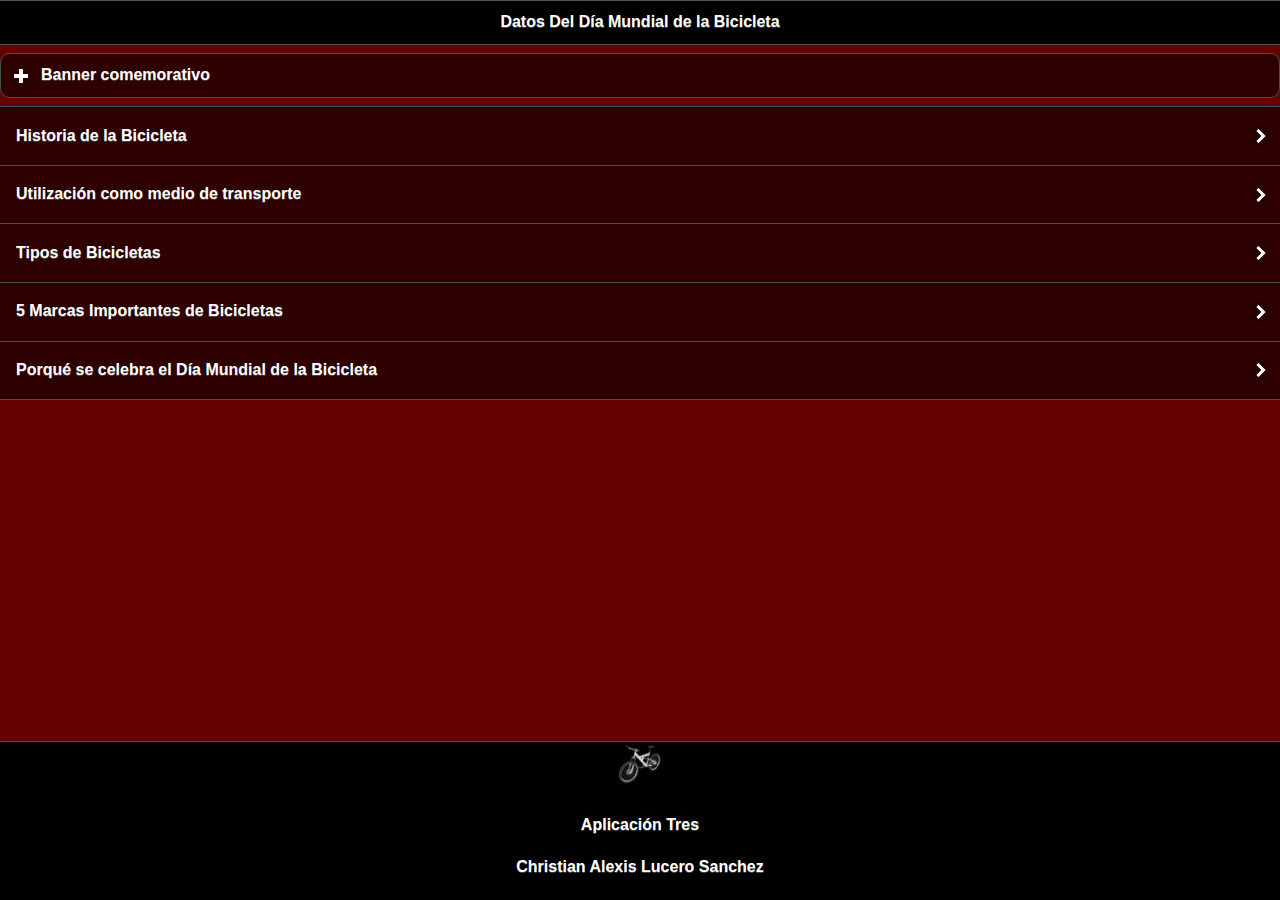
==== index.html @ 5d6866d0 "1subida" ====
<!DOCTYPE html>
<html>
 <head>
 
 <!-- Start WOWSlider.com HEAD section -->
<link rel="stylesheet" type="text/css" href="engine1/style.css" />
<script type="text/javascript" src="engine1/jquery.js"></script>
<!-- End WOWSlider.com HEAD section -->

  <meta http-equiv="Content-Type" content="text/html; charset=utf-8" />
  <title>Datos Del Día Mundial de la bicicleta</title>

  <!--grupo CSS-->
  <link rel="stylesheet" href="css/temaapp2.min.css"/>
  <link rel="stylesheet" href="css/jquery.mobile.icons-1.4.5.min.css"/>
  <link rel="stylesheet" href="css/jquery.mobile.structure-1.4.5.min.css"/>
 
  <!--grupo JavaScript-->
  <script src ="js/jquery-1.11.2.min.js"></script>
  <script src ="js/jquery.mobile-1.4.5.min.js"></script>
  <!--<script src ="js/acciones.js" type= "text/javascript"></script>-->
  <script src ="phonegap.js"></script><!--necesario*/-->


 <script type="text/javascript">
function MM_swapImgRestore() { //v3.0
  var i,x,a=document.MM_sr; for(i=0;a&&i<a.length&&(x=a[i])&&x.oSrc;i++) x.src=x.oSrc;
}
function MM_preloadImages() { //v3.0
  var d=document; if(d.images){ if(!d.MM_p) d.MM_p=new Array();
    var i,j=d.MM_p.length,a=MM_preloadImages.arguments; for(i=0; i<a.length; i++)
    if (a[i].indexOf("#")!=0){ d.MM_p[j]=new Image; d.MM_p[j++].src=a[i];}}
}

function MM_findObj(n, d) { //v4.01
  var p,i,x;  if(!d) d=document; if((p=n.indexOf("?"))>0&&parent.frames.length) {
    d=parent.frames[n.substring(p+1)].document; n=n.substring(0,p);}
  if(!(x=d[n])&&d.all) x=d.all[n]; for (i=0;!x&&i<d.forms.length;i++) x=d.forms[i][n];
  for(i=0;!x&&d.layers&&i<d.layers.length;i++) x=MM_findObj(n,d.layers[i].document);
  if(!x && d.getElementById) x=d.getElementById(n); return x;
}

function MM_swapImage() { //v3.0
  var i,j=0,x,a=MM_swapImage.arguments; document.MM_sr=new Array; for(i=0;i<(a.length-2);i+=3)
   if ((x=MM_findObj(a[i]))!=null){document.MM_sr[j++]=x; if(!x.oSrc) x.oSrc=x.src; x.src=a[i+2];}
}
 </script>
 </head>

<body onLoad="MM_preloadImages('imagenes/bici_2.png','imagenes/frase_bici.jpg')">

 <div data-role="page" id "Principal" data-theme="a">
  <div data-role="header" data-add-back-btn="true" data-back-btn-text="Regresar" data-back-btn-theme="b">
   <h1>Datos Del Día Mundial de la Bicicleta</h1>
  </div> 
  <div data-role="main" class="iu-content">
   <div data-role="collapsible" data-comtent-theme="false">
    <h1>Banner comemorativo</h1>
    <div>
     <p>Esta es mi imagen del dia mundial de la Bicicleta</p>
     <br> 
    </div>
    <div>
     <img src="imagenes/banner.png" width="50%" height="50%"> 
    </div>
   </div>
  </div>
  <div>
   <ul data-role="listview" data-theme="a" class="ui-listview ui-group-theme-a">
  <li class="ui-first-child ui-last-child">
  <a href="#Pagina1" class="ui-btn ui-btn-icon-right ui-icon-carat-r">
       <h2>Historia de la Bicicleta</h2>
      </a>
     </li>
      <li class="ui-first-child ui-last-child">
     <a href="#Pagina2" class="ui-btn ui-btn-icon-right ui-icon-carat-r">
       <h2>Utilización como medio de transporte</h2> 
      </a>      
     </li>
     <li class="ui-first-child ui-last-child">
      <a href="#Pagina3" class="ui-btn ui-btn-icon-right ui-icon-carat-r">
       <h2>Tipos de Bicicletas</h2>
      </a>      
     </li> 
     <li class="ui-first-child ui-last-child">
      <a href="#Pagina4" class="ui-btn ui-btn-icon-right ui-icon-carat-r">
       <h2> 5 Marcas Importantes de Bicicletas</h2>
      </a>      
     </li> 
     <li class="ui-first-child ui-last-child">
     <a href="#Pagina5" class="ui-btn ui-btn-icon-right ui-icon-carat-r">
       <h2>Porqué se celebra el Día Mundial de la Bicicleta</h2>
      </a>      
     </li>      
    </ul>
  </div>
  <div data-role="footer" align="center" data-theme="a" data-position="fixed">
   <div>
    <img src="imagenes/bicycle.png" width="46" height="46">
   </div>
   <div>
    <h4>Aplicación Tres</h4>
    <h4>Christian Alexis Lucero Sanchez</h4>
   </div>
  </div>
 </div>
<div data-role="page" id="Pagina1" data-add-back-btn="true" data-theme="a">
  <div data-role="header" data-add-back-btn="true" data-back-btn-text="Regresar" data-back-btn-theme="b">
   <h1>Historia de la Bicicleta</h1> 
  </div>
  <div data-role="content" align="center">
   <div>
    <h2>El barón alemán Karl von Drais vio que el invento se podía mejorar. En 1817 diseñó una versión del celifère, pero con una rueda delantera que podía girarse usando unas barras. Montarse en una bicicleta "draisienne" se convirtió en un deporte popular en muchas partes de Europa.Los lugareños que le veían dando vueltas a toda velocidad en su máquina se reían de él, especialmente cuando se chocó con una niña y encima le multaron por ello. Pero el invento de Macmillan fue la primera bicicleta de verdad impulsada por pedales.</h2>
   </div>
   <div align="center">
    <a href="#" onMouseOut="MM_swapImgRestore()" onMouseOver="MM_swapImage('image','','imagenes/frase_bici.jpg',1)"><img src="imagenes/bici_antigua.png" width="225" height="225" id="image"></a> </div>
  </div>
  <div data-role="footer" align="center" data-theme="a" data-position="fixed">
   <div>
    <img src="imagenes/bicycle.png" width="46" height="46">
   </div>
   <h4>Aplicación tres, CALS</h4>
  </div>
 </div>


 <div data-role="page" id="Pagina2" data-add-back-btn="true" data-theme="a">
  <div data-role="header" data-add-back-btn="true" data-back-btn-text="Regresar" data-back-btn-theme="b">
   <h1>Uso de medio de tranporte</h1> 
  </div>
  <div data-role="content" align="center">
   <div>
    <h2>En el mundo se fabrican más de 100 millones de bicicletas anualmente, tres veces más que el número de automóviles, y únicamente en los países desarrollados como, Canadá, Alemania y Holanda así como en China, son tomadas en cuenta como medio de transporte, dándoles la misma prioridad en la planeación y el desarrollo de la infraestructura vial que a autobuses y automóviles.Si las personas tuvieran la opción de usar la bicicleta con una infraestructura mínima que protegiera a los ciclistas del peligro de los vehículos, estamos seguros que se incrementaría su uso, no únicamente como una actividad recreativa, sino como un medio de transporte alternativo, eficiente, económico, rápido y no contaminante.</h2>
   </div>
   <div>
    <a href="#" onMouseOut="MM_swapImgRestore()" onMouseOver="MM_swapImage('Image11','','imagenes/bici_2.png',1)"><img src="imagenes/bici_1.png" width="255" height="198" id="Image11"></a> </div>
  </div>
  <div data-role="footer" align="center" data-theme="a" data-position="fixed">
   <div>
    <img src="imagenes/bicycle.png" width="46" height="46">
   </div>
   <h4>Aplicación Tres, CALS</h4>
  </div>
 </div>

 <div data-role="page" id="Pagina3" data-add-back-btn="true" data-theme="a">
  <div data-role="header" data-add-back-btn="true" data-back-btn-text="Regresar" data-back-btn-theme="b">
   <h1>Los tipos de Bicicletas</h1> 
  </div>
  <div data-role="content" align="center">
   <div>
    <h2>Los diferentes diseños de las bicicletas están basados en su funcionalidad: para que tipo de terreno, desarrollo de velocidad, menor peso o mayor fortaleza, etc. Vamos dar las características de los más usuales para ayudarte a elegir la bicicleta que mejor se adapte a tu persona y necesidades.</h2>
   </div>
   <div>
   <!-- Start WOWSlider.com BODY section -->
<div id="wowslider-container1">
<div class="ws_images"><ul>
		<li><img src="data1/images/bibi_moderna.png" alt="bibi_moderna" title="bibi_moderna" id="wows1_0"/></li>
		<li><img src="data1/images/bici_3.png" alt="bici_3" title="bici_3" id="wows1_1"/></li>
		<li><img src="data1/images/bicycle.png" alt="bicycle" title="bicycle" id="wows1_2"/></li>
		<li><img src="data1/images/animation.jpg" alt="animation" title="animation" id="wows1_3"/></li>
		<li><a href="http://wowslider.com"><img src="data1/images/bici_1870.jpg" alt="responsive slider" title="bici_1870" id="wows1_4"/></a></li>
		<li><img src="data1/images/bici_2.png" alt="bici_2" title="bici_2" id="wows1_5"/></li>
	</ul></div>
	<div class="ws_bullets"><div>
		<a href="#" title="bibi_moderna"><span><img src="data1/tooltips/bibi_moderna.png" alt="bibi_moderna"/>1</span></a>
		<a href="#" title="bici_3"><span><img src="data1/tooltips/bici_3.png" alt="bici_3"/>2</span></a>
		<a href="#" title="bicycle"><span><img src="data1/tooltips/bicycle.png" alt="bicycle"/>3</span></a>
		<a href="#" title="animation"><span><img src="data1/tooltips/animation.jpg" alt="animation"/>4</span></a>
		<a href="#" title="bici_1870"><span><img src="data1/tooltips/bici_1870.jpg" alt="bici_1870"/>5</span></a>
		<a href="#" title="bici_2"><span><img src="data1/tooltips/bici_2.png" alt="bici_2"/>6</span></a>
	</div></div><div class="ws_script" style="position:absolute;left:-99%"><a href="http://wowslider.net">http://wowslider.net/</a> by WOWSlider.com v8.7</div>
<div class="ws_shadow"></div>
</div>	
<script type="text/javascript" src="engine1/wowslider.js"></script>
<script type="text/javascript" src="engine1/script.js"></script>
<!-- End WOWSlider.com BODY section -->
   </div>
  </div>
  <div data-role="footer" align="center" data-theme="a" data-position="fixed">
   <div>
    <img src="imagenes/bicycle.png" width="46" height="46">
   </div>
   <h4>Aplicación Tres, CALS</h4>
  </div>
 </div>

 <div data-role="page" id="Pagina4" data-add-back-btn="true" data-theme="a">
  <div data-role="header" data-add-back-btn="true" data-back-btn-text="Regresar" data-back-btn-theme="b">
   <h1>Marcas Importantes de Bicicletas</h1> 
  </div>
  <div data-role="content" align="center">
   <div>
    <h2>1.-Specialized: Marca norteamericana considerada por muchos como a mejor del mundo (aunque sí se podría decir que es la más mediática). Además de patrocinar a algunos de los atletas más exitosos del mundo en todas las modalidades deportivas en que interviene una bici, hacen bicicletas para todo tipo de usos: carretera, triatlón y montaña tanto para competición como para usos un poco más recreativos.</h2>
   </div>
   <div>
    <img src="imagenes/1bici.jpg" width="275" height="183">
   </div>
   <div>
    <h2>
      2.-Trek: Esta mítica marca norteamericana de bicicletas lleva varios años siendo la máxima rival de Specialized, pues hacen máquinas muy avanzadas tecnológicamente y además patrocinan a muchos equipos de competición. También hacen bicicletas para todo tipo de usos: carretera, triatlón y montaña, y sus precios no son nada excesivos.
    </h2>
  </div>
  <div>
    <img src="imagenes/2bici.jpg" width="275" height="183">
  </div>
  <div>
     <h2>  3.-Merida: Esta empresa taiwanesa es uno de los principales fabricantes de bicicletas del mundo, pues no sólo hace sus propias bicicletas sino que además es uno de los que más cuadros elabora para terceros. Hacen bicicletas de gran calidad tanto de carretera como de triatlón, pero es quizás en su sección de bicis de montaña donde esta marca se gana su pretigio a nivel internacional.</h2>
   </div>
   <div>
    <img src="imagenes/3bici.jpg" width="275" height="183">
  </div>
<div>
  <h2> 4.-Scott: Una de las marcas más vanguardistas en todos los segmentos competitivos: montaña, carretera y triatlón. Es suiza y no sólo se dedica a la fabricación y venta de bicicletas, sino que tienen todo tipo de complementos y vestuario para los ciclistas (zapatillas, cascos, etc.) además de dedicarse a otros deportes. </h2>
</div>
<div>
  <img src="imagenes/4bici.jpg" width="276" height="183">
</div>
<div>
  <h2>5.-Giant: Es al igual que Merida una marca taiwanesa que a pesar de hacer productos propios, es también de los principales fabricantes de cuadros del mundo para terceros. Tienen bicicletas muy buenas y fiables y destacan tanto en carretera, como en triatlón y bicis de montaña. Tienen una presencia bastante considerable entre los equipos de élite de competición.</h2>
</div>
<div>
<img src="imagenes/5bici.jpg" width="276" height="183">
</div>
  </div>

  
  <div data-role="footer" align="center" data-theme="a" data-position="fixed">
   <div>
    <img src="imagenes/bicycle.png" width="46" height="46">
   </div>
   <h4>Aplicación Tres, CALS</h4>
  </div>
 </div>


 <div data-role="page" id="Pagina5" data-add-back-btn="true" data-theme="a">
  <div data-role="header" data-add-back-btn="true" data-back-btn-text="Regresar" data-back-btn-theme="b">
   <h1>¿Porqué se celebra el Día Mundial de la Bicicleta?</h1> 
  </div>
  <div data-role="content" align="center">
   <div>
    <h2>  Se celebra este día, porque el 19 de abril de 1943 el doctor Albert Hofmann, padre del LSD, ingirió a propósito 250 µg de LSD. Tras ingerir la sustancia, Hofmann sintió que le costaba hablar de forma inteligible y pidió a su asistente de laboratorio, que estaba al tanto del experimento, que le acompañase en su viaje a casa en bicicleta, pues, por las restricciones del período de guerra, no había automóviles disponibles.
Durante el viaje a casa, el estado de Hofmann se agravó, posteriormente escribiría en su diario que todo lo que había en su campo de visión ondulaba, distorsionado como una imagen en un espejo cóncavo. Aunque avanzaba velozmente, tuvo la sensación paradójica de que permanecía inmóvil. Cuando llegó a casa, llamó a un doctor y pidió a su vecina algo de leche, creyendo que le ayudaría a recuperarse.
  </h2>
   </div>
   <div>
    <a href="#" onMouseOut="MM_swapImgRestore()" onMouseOver="MM_swapImage('Image23','','imagenes/frase_bici.jpg',1)"><img src="imagenes/dia_bici.jpg" width="225" height="225" id="Image23"></a> </div>
  </div>
  <div data-role="footer" align="center" data-theme="a" data-position="fixed">
   <div>
    <img src="imagenes/bicycle.png" width="46" height="46">
   </div>
   <h4>Aplicación Tres, CALS</h4>
  </div>
 </div>

</body>
</html>
---- engine1/style.css ----
/*
 *	generated by WOW Slider 8.7
 *	template Strict
 */
@import url(https://fonts.googleapis.com/css?family=Roboto+Condensed&subset=latin,cyrillic,latin-ext);
#wowslider-container1 { 
	display: table;
	zoom: 1; 
	position: relative;
	width: 100%;
	max-width: 640px;
	max-height:360px;
	margin:0px auto 0px;
	z-index:90;
	text-align:left; /* reset align=center */
	font-size: 10px;
	text-shadow: none; /* fix some user styles */

	/* reset box-sizing (to boostrap friendly) */
	-webkit-box-sizing: content-box;
	-moz-box-sizing: content-box;
	box-sizing: content-box; 
}
* html #wowslider-container1{ width:640px }
#wowslider-container1 .ws_images ul{
	position:relative;
	width: 10000%; 
	height:100%;
	left:0;
	list-style:none;
	margin:0;
	padding:0;
	border-spacing:0;
	overflow: visible;
	/*table-layout:fixed;*/
}
#wowslider-container1 .ws_images ul li{
	position: relative;
	width:1%;
	height:100%;
	line-height:0; /*opera*/
	overflow: hidden;
	float:left;
	/*font-size:0;*/
	padding:0 0 0 0 !important;
	margin:0 0 0 0 !important;
}

#wowslider-container1 .ws_images{
	position: relative;
	left:0;
	top:0;
	height:100%;
	max-height:360px;
	max-width: 640px;
	vertical-align: top;
	border:none;
	overflow: hidden;
}
#wowslider-container1 .ws_images ul a{
	width:100%;
	height:100%;
	max-height:360px;
	display:block;
	color:transparent;
}
#wowslider-container1 img{
	max-width: none !important;
}
#wowslider-container1 .ws_images .ws_list img,
#wowslider-container1 .ws_images > div > img{
	width:100%;
	border:none 0;
	max-width: none;
	padding:0;
	margin:0;
}
#wowslider-container1 .ws_images > div > img {
	max-height:360px;
}

#wowslider-container1 .ws_images iframe {
	position: absolute;
	z-index: -1;
}

#wowslider-container1 .ws-title > div {
	display: inline-block !important;
}

#wowslider-container1 a{ 
	text-decoration: none; 
	outline: none; 
	border: none; 
}

#wowslider-container1  .ws_bullets { 
	float: left;
	position:absolute;
	z-index:70;
}
#wowslider-container1  .ws_bullets div{
	position:relative;
	float:left;
	font-size: 0px;
}
/* compatibility with Joomla styles */
#wowslider-container1  .ws_bullets a {
	line-height: 0;
}

#wowslider-container1  .ws_script{
	display:none;
}
#wowslider-container1 sound, 
#wowslider-container1 object{
	position:absolute;
}

/* prevent some of users reset styles */
#wowslider-container1 .ws_effect {
	position: static;
	width: 100%;
	height: 100%;
}

#wowslider-container1 .ws_photoItem {
	border: 2em solid #fff;
	margin-left: -2em;
	margin-top: -2em;
}
#wowslider-container1 .ws_cube_side {
	background: #A6A5A9;
}


#wowslider-container1.ws_gestures {
	cursor: -webkit-grab;
	cursor: -moz-grab;
	cursor: url("[data-uri]"), move;
}
#wowslider-container1.ws_gestures.ws_grabbing {
	cursor: -webkit-grabbing;
	cursor: -moz-grabbing;
	cursor: url("[data-uri]"), move;
}

/* hide controls when video start play */
#wowslider-container1.ws_video_playing .ws_bullets,
#wowslider-container1.ws_video_playing .ws_fullscreen,
#wowslider-container1.ws_video_playing .ws_next,
#wowslider-container1.ws_video_playing .ws_prev {
	display: none;
}


/* youtube/vimeo buttons */
#wowslider-container1 .ws_video_btn {
	position: absolute;
	display: none;
	cursor: pointer;
	top: 0;
	left: 0;
	width: 100%;
	height: 100%;
	z-index: 55;
}
#wowslider-container1 .ws_video_btn.ws_youtube,
#wowslider-container1 .ws_video_btn.ws_vimeo {
	display: block;
}
#wowslider-container1 .ws_video_btn div {
	position: absolute;
	background-image: url(./playvideo.png);
	background-size: 200%;
	top: 50%;
	left: 50%;
	width: 7em;
	height: 5em;
	margin-left: -3.5em;
	margin-top: -2.5em;
}
#wowslider-container1 .ws_video_btn.ws_youtube div {
	background-position: 0 0;
}
#wowslider-container1 .ws_video_btn.ws_youtube:hover div {
	background-position: 100% 0;
}
#wowslider-container1 .ws_video_btn.ws_vimeo div {
	background-position: 0 100%;
}
#wowslider-container1 .ws_video_btn.ws_vimeo:hover div {
	background-position: 100% 100%;
}

#wowslider-container1 .ws_playpause.ws_hide {
	display: none !important;
}
#wowslider-container1  .ws_bullets { 
	padding: 5px 0; 
}
#wowslider-container1 .ws_bullets a { 
	width: 25px;
	height: 25px;

	background-image: url(./bullet.png);
	float: left; 
	text-indent: -4000px; 
	position:relative;
	margin-left:0px;
	color:transparent;
	background-size: 100%;
}
#wowslider-container1 .ws_bullets a:hover, #wowslider-container1 .ws_bullets a.ws_selbull{
	background-position: 0 100%;
}
#wowslider-container1 a.ws_next, #wowslider-container1 a.ws_prev {
	position:absolute;
	top:50%;
	margin-top:-2.9em;
	z-index:60;
	width: 5.8em;	
	height: 5.8em;
	background-image: url(./arrows.png);
	background-size: 200%;
	opacity: 0.7;
}
#wowslider-container1 a.ws_next{
	background-position: 0 0; 
	right:0px;
}
#wowslider-container1 a.ws_prev {
	background-position: 100% 0;
	left:0px;
}
#wowslider-container1 a.ws_next:hover,
#wowslider-container1 a.ws_prev:hover{
	opacity: 0.9;
}

/*playpause*/
#wowslider-container1 .ws_playpause {
    width: 5.8em;
    height: 5.8em;
    position: absolute;
    top: 50%;
    left: 50%;
    margin-left: -2.9em;
    margin-top: -2.9em;
    z-index: 59;
	background-size: 100%;
	opacity: 0.7;
}

#wowslider-container1 .ws_pause {
    background-image: url(./pause.png);
}

#wowslider-container1 .ws_play {
    background-image: url(./play.png);
}

#wowslider-container1 .ws_pause,
#wowslider-container1 .ws_play,
#wowslider-container1 a.ws_next,
#wowslider-container1 a.ws_prev {
	-webkit-transition: opacity .3s ease;
	-moz-transition: opacity .3s ease;
	-ms-transition: opacity .3s ease;
	-o-transition: opacity .3s ease;
	transition: opacity .3s ease;
}

#wowslider-container1 .ws_pause:hover, #wowslider-container1 .ws_play:hover {
    opacity: 0.9;
}/* bottom right */
#wowslider-container1  .ws_bullets {
    bottom: 0px;
	left: 50%;
}
#wowslider-container1  .ws_bullets div{
	left:-50%;
}

#wowslider-container1 .ws-title{
	position:absolute;
	display:block;
	font: 2.6em 'Roboto Condensed', 'MS Sans Serif', Geneva, sans-serif;
	bottom: 1.6em;
	left: 0;
	margin-right:0.5em;
	color:#ffffff;	
	z-index: 50;
	line-height: 1em;
	text-transform: none;
}
#wowslider-container1 .ws-title div,#wowslider-container1 .ws-title span{
	display:inline-block;
	background-color: rgba(96,125,246,0.7);
	padding:0.4em;
	opacity:1;
}
#wowslider-container1 .ws-title div{
	display:block;
	margin-top:0.3em;
	font-size: 0.692em;
	line-height: 1.3em;
}#wowslider-container1 .ws_images > ul{
	animation: wsBasic 24s infinite;
	-moz-animation: wsBasic 24s infinite;
	-webkit-animation: wsBasic 24s infinite;
}
@keyframes wsBasic{0%{left:-0%} 8.33%{left:-0%} 16.67%{left:-100%} 25%{left:-100%} 33.33%{left:-200%} 41.67%{left:-200%} 50%{left:-300%} 58.33%{left:-300%} 66.67%{left:-400%} 75%{left:-400%} 83.33%{left:-500%} 91.67%{left:-500%} }
@-moz-keyframes wsBasic{0%{left:-0%} 8.33%{left:-0%} 16.67%{left:-100%} 25%{left:-100%} 33.33%{left:-200%} 41.67%{left:-200%} 50%{left:-300%} 58.33%{left:-300%} 66.67%{left:-400%} 75%{left:-400%} 83.33%{left:-500%} 91.67%{left:-500%} }
@-webkit-keyframes wsBasic{0%{left:-0%} 8.33%{left:-0%} 16.67%{left:-100%} 25%{left:-100%} 33.33%{left:-200%} 41.67%{left:-200%} 50%{left:-300%} 58.33%{left:-300%} 66.67%{left:-400%} 75%{left:-400%} 83.33%{left:-500%} 91.67%{left:-500%} }

#wowslider-container1 .ws_bullets  a img{
	text-indent:0;
	display:block;
	bottom:20px;
	left:-43px;
	visibility:hidden;
	position:absolute;
    border: 4px solid #FFFFFF;
	max-width:none;
}
#wowslider-container1 .ws_bullets a:hover img{
	visibility:visible;
}

#wowslider-container1 .ws_bulframe div div{
	height:48px;
	overflow:visible;
	position:relative;
}
#wowslider-container1 .ws_bulframe div {
	left:0;
	overflow:hidden;
	position:relative;
	width:85px;
	background-color:#FFFFFF;
}
#wowslider-container1  .ws_bullets .ws_bulframe{
	display:none;
	bottom:31px;
	margin-left: 3px;
	overflow:visible;
	position:absolute;
	cursor:pointer;
    border: 4px solid rgba(96,125,246,0.7);
}
#wowslider-container1 .ws_bulframe span{
	display:block;
	position:absolute;
	bottom:-11px;
	margin-left:-1px;
	left:43px;
	background:url(./triangle.png);
	width:13px;
	height:7px;
}#wowslider-container1 .ws_bulframe div div{
	height: auto;
}

@media all and (max-width:760px) {
	#wowslider-container1 .ws_fullscreen {
		display: block;
	}
}
@media all and (max-width:400px){
	#wowslider-container1 .ws_controls,
	#wowslider-container1 .ws_bullets,
	#wowslider-container1 .ws_thumbs{
		display: none
	}
}
---- css/temaapp2.min.css ----
/*!
* jQuery Mobile 1.4.5
* Git HEAD hash: 68e55e78b292634d3991c795f06f5e37a512decc <> Date: Fri Oct 31 2014 17:33:30 UTC
* http://jquerymobile.com
*
* Copyright 2010, 2014 jQuery Foundation, Inc. and othercontributors
* Released under the MIT license.
* http://jquery.org/license
*
*/


/* Globals */
/* Font
-----------------------------------------------------------------------------------------------------------*/
html {
	font-size: 100%;
}
body,
input,
select,
textarea,
button,
.ui-btn {
	font-size: 1em;
	line-height: 1.3;
	 font-family: sans-serif /*{global-font-family}*/;
}
legend,
.ui-input-text input,
.ui-input-search input {
	color: inherit;
	text-shadow: inherit;
}
/* Form labels (overrides font-weight bold in bars, and mini font-size) */
.ui-mobile label,
div.ui-controlgroup-label {
	font-weight: normal;
	font-size: 16px;
}
/* Separators
-----------------------------------------------------------------------------------------------------------*/
/* Field contain separator (< 28em) */
.ui-field-contain {
	border-bottom-color: #828282;
	border-bottom-color: rgba(0,0,0,.15);
	border-bottom-width: 1px;
	border-bottom-style: solid;
}
/* Table opt-in classes: strokes between each row, and alternating row stripes */
/* Classes table-stroke and table-stripe are deprecated in 1.4. */
.table-stroke thead th,
.table-stripe thead th,
.table-stripe tbody tr:last-child {
	border-bottom: 1px solid #d6d6d6; /* non-RGBA fallback */
	border-bottom: 1px solid rgba(0,0,0,.1);
}
.table-stroke tbody th,
.table-stroke tbody td {
	border-bottom: 1px solid #e6e6e6; /* non-RGBA fallback  */
	border-bottom: 1px solid rgba(0,0,0,.05);
}
.table-stripe.table-stroke tbody tr:last-child th,
.table-stripe.table-stroke tbody tr:last-child td {
	border-bottom: 0;
}
.table-stripe tbody tr:nth-child(odd) td,
.table-stripe tbody tr:nth-child(odd) th {
	background-color: #eeeeee; /* non-RGBA fallback  */
	background-color: rgba(0,0,0,.04);
}
/* Buttons
-----------------------------------------------------------------------------------------------------------*/
.ui-btn,
label.ui-btn {
	font-weight: bold;
	border-width: 1px;
	border-style: solid;
}
.ui-btn {
	text-decoration: none !important;
}
.ui-btn-active {
	cursor: pointer;
}
/* Corner rounding
-----------------------------------------------------------------------------------------------------------*/
/* Class ui-btn-corner-all deprecated in 1.4 */
.ui-corner-all {
	-webkit-border-radius: .6em /*{global-radii-blocks}*/;
	border-radius: .6em /*{global-radii-blocks}*/;
}
/* Buttons */
.ui-btn-corner-all,
.ui-btn.ui-corner-all,
/* Slider track */
.ui-slider-track.ui-corner-all,
/* Flipswitch */
.ui-flipswitch.ui-corner-all,
/* Count bubble */
.ui-li-count {
	-webkit-border-radius: .3125em /*{global-radii-buttons}*/;
	border-radius: .3125em /*{global-radii-buttons}*/;
}
/* Icon-only buttons */
.ui-btn-icon-notext.ui-btn-corner-all,
.ui-btn-icon-notext.ui-corner-all {
	-webkit-border-radius: 1em;
	border-radius: 1em;
}
/* Radius clip workaround for cleaning up corner trapping */
.ui-btn-corner-all,
.ui-corner-all {
	-webkit-background-clip: padding;
	background-clip: padding-box;
}
/* Popup arrow */
.ui-popup.ui-corner-all > .ui-popup-arrow-guide {
	left: .6em /*{global-radii-blocks}*/;
	right: .6em /*{global-radii-blocks}*/;
	top: .6em /*{global-radii-blocks}*/;
	bottom: .6em /*{global-radii-blocks}*/;
}
/* Shadow
-----------------------------------------------------------------------------------------------------------*/
.ui-shadow {
	-webkit-box-shadow: 0 1px 3px /*{global-box-shadow-size}*/ rgba(0,0,0,.2) /*{global-box-shadow-color}*/;
	-moz-box-shadow: 0 1px 3px /*{global-box-shadow-size}*/ rgba(0,0,0,.2) /*{global-box-shadow-color}*/;
	box-shadow: 0 1px 3px /*{global-box-shadow-size}*/ rgba(0,0,0,.2) /*{global-box-shadow-color}*/;
}
.ui-shadow-inset {
	-webkit-box-shadow: inset 0 1px 3px /*{global-box-shadow-size}*/ rgba(0,0,0,.2) /*{global-box-shadow-color}*/;
	-moz-box-shadow: inset 0 1px 3px /*{global-box-shadow-size}*/ rgba(0,0,0,.2) /*{global-box-shadow-color}*/;
	box-shadow: inset 0 1px 3px /*{global-box-shadow-size}*/ rgba(0,0,0,.2) /*{global-box-shadow-color}*/;
}
.ui-overlay-shadow {
	-webkit-box-shadow: 0 0 12px 		rgba(0,0,0,.6);
	-moz-box-shadow: 0 0 12px 			rgba(0,0,0,.6);
	box-shadow: 0 0 12px 				rgba(0,0,0,.6);
}
/* Icons
-----------------------------------------------------------------------------------------------------------*/
.ui-btn-icon-left:after,
.ui-btn-icon-right:after,
.ui-btn-icon-top:after,
.ui-btn-icon-bottom:after,
.ui-btn-icon-notext:after {
	background-color: #666666 /*{global-icon-color}*/;
	background-color: rgba(0,0,0,.15) /*{global-icon-disc}*/;
	background-position: center center;
	background-repeat: no-repeat;
	-webkit-border-radius: 1em;
	border-radius: 1em;
}
/* Alt icons */
.ui-alt-icon.ui-btn:after,
.ui-alt-icon .ui-btn:after,
html .ui-alt-icon.ui-checkbox-off:after,
html .ui-alt-icon.ui-radio-off:after,
html .ui-alt-icon .ui-checkbox-off:after,
html .ui-alt-icon .ui-radio-off:after {
	background-color: #666666 /*{global-icon-color}*/;
	background-color: rgba(0,0,0,.15) /*{global-icon-disc}*/;
}
/* No disc */
.ui-nodisc-icon.ui-btn:after,
.ui-nodisc-icon .ui-btn:after {
	background-color: transparent;
}
/* Icon shadow */
.ui-shadow-icon.ui-btn:after,
.ui-shadow-icon .ui-btn:after {
	-webkit-box-shadow: 0 1px 0 rgba(255,255,255,.3) /*{global-icon-shadow}*/;
	-moz-box-shadow: 0 1px 0 rgba(255,255,255,.3) /*{global-icon-shadow}*/;
	box-shadow: 0 1px 0 rgba(255,255,255,.3) /*{global-icon-shadow}*/;
}
/* Checkbox and radio */
.ui-btn.ui-checkbox-off:after,
.ui-btn.ui-checkbox-on:after,
.ui-btn.ui-radio-off:after,
.ui-btn.ui-radio-on:after {
	display: block;
	width: 18px;
	height: 18px;
	margin: -9px 2px 0 2px;
}
.ui-checkbox-off:after,
.ui-btn.ui-radio-off:after {
	filter: Alpha(Opacity=30);
	opacity: .3;
}
.ui-btn.ui-checkbox-off:after,
.ui-btn.ui-checkbox-on:after {
	-webkit-border-radius: .1875em;
	border-radius: .1875em;
}
.ui-btn.ui-checkbox-off:after {
	background-color: #666;
	background-color: rgba(0,0,0,.3);
}
.ui-radio .ui-btn.ui-radio-on:after {
	background-image: none;
	background-color: #fff;
	width: 8px;
	height: 8px;
	border-width: 5px;
	border-style: solid; 
}
.ui-alt-icon.ui-btn.ui-radio-on:after,
.ui-alt-icon .ui-btn.ui-radio-on:after {
	background-color: #000;
}
/* Loader */
.ui-icon-loading {
	background: url("images/ajax-loader.gif");
	background-size: 2.875em 2.875em;
}.ui-bar-a,.ui-page-theme-a .ui-bar-inherit,html .ui-bar-a .ui-bar-inherit,html .ui-body-a .ui-bar-inherit,html body .ui-group-theme-a .ui-bar-inherit{background-color:#000000 ;border-color:#545454 ;color:#ffffff ;text-shadow:0  1px  0  #444444 ;font-weight:bold;}.ui-bar-a{border-width:1px;border-style:solid;}.ui-overlay-a,.ui-page-theme-a,.ui-page-theme-a .ui-panel-wrapper{background-color:#650101 ;border-color:#650101 ;color:#ffffff ;text-shadow:0  1px  0  #444444 ;}.ui-body-a,.ui-page-theme-a .ui-body-inherit,html .ui-bar-a .ui-body-inherit,html .ui-body-a .ui-body-inherit,html body .ui-group-theme-a .ui-body-inherit,html .ui-panel-page-container-a{background-color:#000355 ;border-color:#540476 ;color:#ffffff ;text-shadow:0  1px  0  #444444 ;}.ui-body-a{border-width:1px;border-style:solid;}.ui-page-theme-a a,html .ui-bar-a a,html .ui-body-a a,html body .ui-group-theme-a a{color:#3388cc ;font-weight:bold;}.ui-page-theme-a a:visited,html .ui-bar-a a:visited,html .ui-body-a a:visited,html body .ui-group-theme-a a:visited{   color:#3388cc ;}.ui-page-theme-a a:hover,html .ui-bar-a a:hover,html .ui-body-a a:hover,html body .ui-group-theme-a a:hover{color:#005599 ;}.ui-page-theme-a a:active,html .ui-bar-a a:active,html .ui-body-a a:active,html body .ui-group-theme-a a:active{color:#005599 ;}.ui-page-theme-a .ui-btn,html .ui-bar-a .ui-btn,html .ui-body-a .ui-btn,html body .ui-group-theme-a .ui-btn,html head + body .ui-btn.ui-btn-a,.ui-page-theme-a .ui-btn:visited,html .ui-bar-a .ui-btn:visited,html .ui-body-a .ui-btn:visited,html body .ui-group-theme-a .ui-btn:visited,html head + body .ui-btn.ui-btn-a:visited{background-color:#2f0000 ;border-color:#415454 ;color:#ffffff ;text-shadow:0  1px  0  #444444 ;}.ui-page-theme-a .ui-btn:hover,html .ui-bar-a .ui-btn:hover,html .ui-body-a .ui-btn:hover,html body .ui-group-theme-a .ui-btn:hover,html head + body .ui-btn.ui-btn-a:hover{background-color:#364545 ;border-color:#4b6060 ;color:#ffffff ;text-shadow:0  1px  0  #444444 ;}.ui-page-theme-a .ui-btn:active,html .ui-bar-a .ui-btn:active,html .ui-body-a .ui-btn:active,html body .ui-group-theme-a .ui-btn:active,html head + body .ui-btn.ui-btn-a:active{background-color:#364545 ;border-color:#4b6060 ;color:#ffffff ;text-shadow:0  1px  0  #444444 ;}.ui-page-theme-a .ui-btn.ui-btn-active,html .ui-bar-a .ui-btn.ui-btn-active,html .ui-body-a .ui-btn.ui-btn-active,html body .ui-group-theme-a .ui-btn.ui-btn-active,html head + body .ui-btn.ui-btn-a.ui-btn-active,.ui-page-theme-a .ui-checkbox-on:after,html .ui-bar-a .ui-checkbox-on:after,html .ui-body-a .ui-checkbox-on:after,html body .ui-group-theme-a .ui-checkbox-on:after,.ui-btn.ui-checkbox-on.ui-btn-a:after,.ui-page-theme-a .ui-flipswitch-active,html .ui-bar-a .ui-flipswitch-active,html .ui-body-a .ui-flipswitch-active,html body .ui-group-theme-a .ui-flipswitch-active,html body .ui-flipswitch.ui-bar-a.ui-flipswitch-active,.ui-page-theme-a .ui-slider-track .ui-btn-active,html .ui-bar-a .ui-slider-track .ui-btn-active,html .ui-body-a .ui-slider-track .ui-btn-active,html body .ui-group-theme-a .ui-slider-track .ui-btn-active,html body div.ui-slider-track.ui-body-a .ui-btn-active{background-color:#3388cc ;border-color:#3388cc ;color:#ffffff ;text-shadow:0  1px  0  #005599 ;}.ui-page-theme-a .ui-radio-on:after,html .ui-bar-a .ui-radio-on:after,html .ui-body-a .ui-radio-on:after,html body .ui-group-theme-a .ui-radio-on:after,.ui-btn.ui-radio-on.ui-btn-a:after{border-color:#3388cc ;}.ui-page-theme-a .ui-btn:focus,html .ui-bar-a .ui-btn:focus,html .ui-body-a .ui-btn:focus,html body .ui-group-theme-a .ui-btn:focus,html head + body .ui-btn.ui-btn-a:focus,.ui-page-theme-a .ui-focus,html .ui-bar-a .ui-focus,html .ui-body-a .ui-focus,html body .ui-group-theme-a .ui-focus,html head + body .ui-btn-a.ui-focus,html head + body .ui-body-a.ui-focus{-webkit-box-shadow:0 0 12px #3388cc ;-moz-box-shadow:0 0 12px #3388cc ;box-shadow:0 0 12px #3388cc ;}.ui-bar-b,.ui-page-theme-b .ui-bar-inherit,html .ui-bar-b .ui-bar-inherit,html .ui-body-b .ui-bar-inherit,html body .ui-group-theme-b .ui-bar-inherit{background-color:#e9e9e9 ;border-color:#dddddd ;color:#333333 ;text-shadow:0  1px  0  #eeeeee ;font-weight:bold;}.ui-bar-b{border-width:1px;border-style:solid;}.ui-overlay-b,.ui-page-theme-b,.ui-page-theme-b .ui-panel-wrapper{background-color:#f9f9f9 ;border-color:#bbbbbb ;color:#333333 ;text-shadow:0  1px  0  #f3f3f3 ;}.ui-body-b,.ui-page-theme-b .ui-body-inherit,html .ui-bar-b .ui-body-inherit,html .ui-body-b .ui-body-inherit,html body .ui-group-theme-b .ui-body-inherit,html .ui-panel-page-container-b{background-color:#ffffff ;border-color:#dddddd ;color:#333333 ;text-shadow:0  1px  0  #f3f3f3 ;}.ui-body-b{border-width:1px;border-style:solid;}.ui-page-theme-b a,html .ui-bar-b a,html .ui-body-b a,html body .ui-group-theme-b a{color:#3388cc ;font-weight:bold;}.ui-page-theme-b a:visited,html .ui-bar-b a:visited,html .ui-body-b a:visited,html body .ui-group-theme-b a:visited{   color:#3388cc ;}.ui-page-theme-b a:hover,html .ui-bar-b a:hover,html .ui-body-b a:hover,html body .ui-group-theme-b a:hover{color:#005599 ;}.ui-page-theme-b a:active,html .ui-bar-b a:active,html .ui-body-b a:active,html body .ui-group-theme-b a:active{color:#005599 ;}.ui-page-theme-b .ui-btn,html .ui-bar-b .ui-btn,html .ui-body-b .ui-btn,html body .ui-group-theme-b .ui-btn,html head + body .ui-btn.ui-btn-b,.ui-page-theme-b .ui-btn:visited,html .ui-bar-b .ui-btn:visited,html .ui-body-b .ui-btn:visited,html body .ui-group-theme-b .ui-btn:visited,html head + body .ui-btn.ui-btn-b:visited{background-color:#f6f6f6 ;border-color:#dddddd ;color:#333333 ;text-shadow:0  1px  0  #f3f3f3 ;}.ui-page-theme-b .ui-btn:hover,html .ui-bar-b .ui-btn:hover,html .ui-body-b .ui-btn:hover,html body .ui-group-theme-b .ui-btn:hover,html head + body .ui-btn.ui-btn-b:hover{background-color:#ededed ;border-color:#dddddd ;color:#333333 ;text-shadow:0  1px  0  #f3f3f3 ;}.ui-page-theme-b .ui-btn:active,html .ui-bar-b .ui-btn:active,html .ui-body-b .ui-btn:active,html body .ui-group-theme-b .ui-btn:active,html head + body .ui-btn.ui-btn-b:active{background-color:#e8e8e8 ;border-color:#dddddd ;color:#333333 ;text-shadow:0  1px  0  #f3f3f3 ;}.ui-page-theme-b .ui-btn.ui-btn-active,html .ui-bar-b .ui-btn.ui-btn-active,html .ui-body-b .ui-btn.ui-btn-active,html body .ui-group-theme-b .ui-btn.ui-btn-active,html head + body .ui-btn.ui-btn-b.ui-btn-active,.ui-page-theme-b .ui-checkbox-on:after,html .ui-bar-b .ui-checkbox-on:after,html .ui-body-b .ui-checkbox-on:after,html body .ui-group-theme-b .ui-checkbox-on:after,.ui-btn.ui-checkbox-on.ui-btn-b:after,.ui-page-theme-b .ui-flipswitch-active,html .ui-bar-b .ui-flipswitch-active,html .ui-body-b .ui-flipswitch-active,html body .ui-group-theme-b .ui-flipswitch-active,html body .ui-flipswitch.ui-bar-b.ui-flipswitch-active,.ui-page-theme-b .ui-slider-track .ui-btn-active,html .ui-bar-b .ui-slider-track .ui-btn-active,html .ui-body-b .ui-slider-track .ui-btn-active,html body .ui-group-theme-b .ui-slider-track .ui-btn-active,html body div.ui-slider-track.ui-body-b .ui-btn-active{background-color:#3388cc ;border-color:#3388cc ;color:#ffffff ;text-shadow:0  1px  0  #005599 ;}.ui-page-theme-b .ui-radio-on:after,html .ui-bar-b .ui-radio-on:after,html .ui-body-b .ui-radio-on:after,html body .ui-group-theme-b .ui-radio-on:after,.ui-btn.ui-radio-on.ui-btn-b:after{border-color:#3388cc ;}.ui-page-theme-b .ui-btn:focus,html .ui-bar-b .ui-btn:focus,html .ui-body-b .ui-btn:focus,html body .ui-group-theme-b .ui-btn:focus,html head + body .ui-btn.ui-btn-b:focus,.ui-page-theme-b .ui-focus,html .ui-bar-b .ui-focus,html .ui-body-b .ui-focus,html body .ui-group-theme-b .ui-focus,html head + body .ui-btn-b.ui-focus,html head + body .ui-body-b.ui-focus{-webkit-box-shadow:0 0 12px #3388cc ;-moz-box-shadow:0 0 12px #3388cc ;box-shadow:0 0 12px #3388cc ;}.ui-bar-c,.ui-page-theme-c .ui-bar-inherit,html .ui-bar-c .ui-bar-inherit,html .ui-body-c .ui-bar-inherit,html body .ui-group-theme-c .ui-bar-inherit{background-color:#e9e9e9 ;border-color:#dddddd ;color:#333333 ;text-shadow:0  1px  0  #eeeeee ;font-weight:bold;}.ui-bar-c{border-width:1px;border-style:solid;}.ui-overlay-c,.ui-page-theme-c,.ui-page-theme-c .ui-panel-wrapper{background-color:#f9f9f9 ;border-color:#bbbbbb ;color:#333333 ;text-shadow:0  1px  0  #f3f3f3 ;}.ui-body-c,.ui-page-theme-c .ui-body-inherit,html .ui-bar-c .ui-body-inherit,html .ui-body-c .ui-body-inherit,html body .ui-group-theme-c .ui-body-inherit,html .ui-panel-page-container-c{background-color:#ffffff ;border-color:#dddddd ;color:#333333 ;text-shadow:0  1px  0  #f3f3f3 ;}.ui-body-c{border-width:1px;border-style:solid;}.ui-page-theme-c a,html .ui-bar-c a,html .ui-body-c a,html body .ui-group-theme-c a{color:#3388cc ;font-weight:bold;}.ui-page-theme-c a:visited,html .ui-bar-c a:visited,html .ui-body-c a:visited,html body .ui-group-theme-c a:visited{   color:#3388cc ;}.ui-page-theme-c a:hover,html .ui-bar-c a:hover,html .ui-body-c a:hover,html body .ui-group-theme-c a:hover{color:#005599 ;}.ui-page-theme-c a:active,html .ui-bar-c a:active,html .ui-body-c a:active,html body .ui-group-theme-c a:active{color:#005599 ;}.ui-page-theme-c .ui-btn,html .ui-bar-c .ui-btn,html .ui-body-c .ui-btn,html body .ui-group-theme-c .ui-btn,html head + body .ui-btn.ui-btn-c,.ui-page-theme-c .ui-btn:visited,html .ui-bar-c .ui-btn:visited,html .ui-body-c .ui-btn:visited,html body .ui-group-theme-c .ui-btn:visited,html head + body .ui-btn.ui-btn-c:visited{background-color:#f6f6f6 ;border-color:#dddddd ;color:#333333 ;text-shadow:0  1px  0  #f3f3f3 ;}.ui-page-theme-c .ui-btn:hover,html .ui-bar-c .ui-btn:hover,html .ui-body-c .ui-btn:hover,html body .ui-group-theme-c .ui-btn:hover,html head + body .ui-btn.ui-btn-c:hover{background-color:#ededed ;border-color:#dddddd ;color:#333333 ;text-shadow:0  1px  0  #f3f3f3 ;}.ui-page-theme-c .ui-btn:active,html .ui-bar-c .ui-btn:active,html .ui-body-c .ui-btn:active,html body .ui-group-theme-c .ui-btn:active,html head + body .ui-btn.ui-btn-c:active{background-color:#e8e8e8 ;border-color:#dddddd ;color:#333333 ;text-shadow:0  1px  0  #f3f3f3 ;}.ui-page-theme-c .ui-btn.ui-btn-active,html .ui-bar-c .ui-btn.ui-btn-active,html .ui-body-c .ui-btn.ui-btn-active,html body .ui-group-theme-c .ui-btn.ui-btn-active,html head + body .ui-btn.ui-btn-c.ui-btn-active,.ui-page-theme-c .ui-checkbox-on:after,html .ui-bar-c .ui-checkbox-on:after,html .ui-body-c .ui-checkbox-on:after,html body .ui-group-theme-c .ui-checkbox-on:after,.ui-btn.ui-checkbox-on.ui-btn-c:after,.ui-page-theme-c .ui-flipswitch-active,html .ui-bar-c .ui-flipswitch-active,html .ui-body-c .ui-flipswitch-active,html body .ui-group-theme-c .ui-flipswitch-active,html body .ui-flipswitch.ui-bar-c.ui-flipswitch-active,.ui-page-theme-c .ui-slider-track .ui-btn-active,html .ui-bar-c .ui-slider-track .ui-btn-active,html .ui-body-c .ui-slider-track .ui-btn-active,html body .ui-group-theme-c .ui-slider-track .ui-btn-active,html body div.ui-slider-track.ui-body-c .ui-btn-active{background-color:#3388cc ;border-color:#3388cc ;color:#ffffff ;text-shadow:0  1px  0  #005599 ;}.ui-page-theme-c .ui-radio-on:after,html .ui-bar-c .ui-radio-on:after,html .ui-body-c .ui-radio-on:after,html body .ui-group-theme-c .ui-radio-on:after,.ui-btn.ui-radio-on.ui-btn-c:after{border-color:#3388cc ;}.ui-page-theme-c .ui-btn:focus,html .ui-bar-c .ui-btn:focus,html .ui-body-c .ui-btn:focus,html body .ui-group-theme-c .ui-btn:focus,html head + body .ui-btn.ui-btn-c:focus,.ui-page-theme-c .ui-focus,html .ui-bar-c .ui-focus,html .ui-body-c .ui-focus,html body .ui-group-theme-c .ui-focus,html head + body .ui-btn-c.ui-focus,html head + body .ui-body-c.ui-focus{-webkit-box-shadow:0 0 12px #3388cc ;-moz-box-shadow:0 0 12px #3388cc ;box-shadow:0 0 12px #3388cc ;}.ui-disabled,.ui-state-disabled,button[disabled],.ui-select .ui-btn.ui-state-disabled{filter:Alpha(Opacity=30);opacity:.3;cursor:default !important;pointer-events:none;}.ui-btn:focus,.ui-btn.ui-focus{outline:0;}.ui-noboxshadow .ui-shadow,.ui-noboxshadow .ui-shadow-inset,.ui-noboxshadow .ui-overlay-shadow,.ui-noboxshadow .ui-shadow-icon.ui-btn:after,.ui-noboxshadow .ui-shadow-icon .ui-btn:after,.ui-noboxshadow .ui-focus,.ui-noboxshadow .ui-btn:focus,.ui-noboxshadow  input:focus,.ui-noboxshadow .ui-panel{-webkit-box-shadow:none !important;-moz-box-shadow:none !important;box-shadow:none !important;}.ui-noboxshadow .ui-btn:focus,.ui-noboxshadow .ui-focus{outline-width:1px;outline-style:auto;}
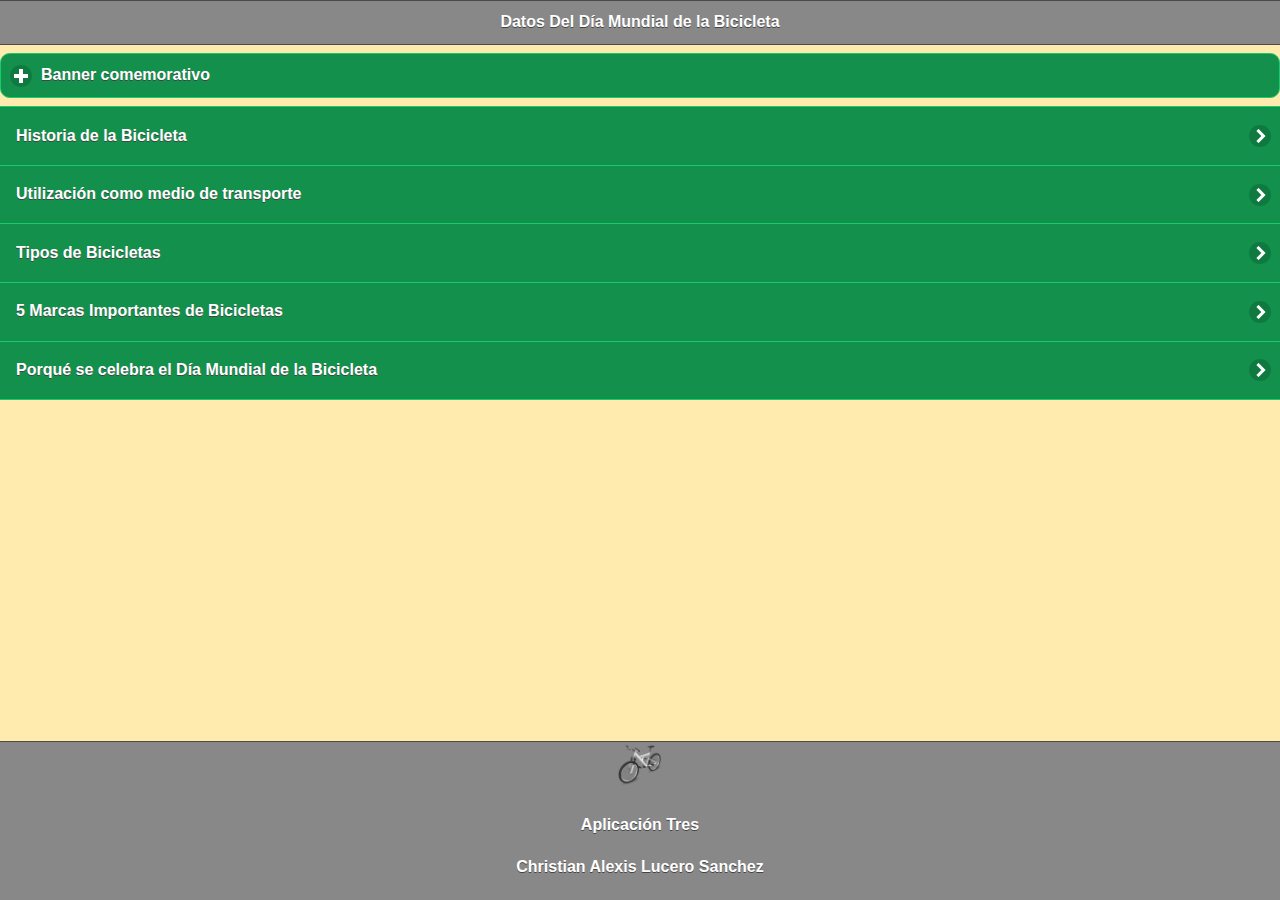
==== commit 94066fb6: "4subida" ====
--- a/index.html
+++ b/index.html
@@ -2,7 +2,7 @@
 <html>
  <head>
  
- <!-- Start WOWSlider.com HEAD section -->
+<!-- Start WOWSlider.com HEAD section -->
 <link rel="stylesheet" type="text/css" href="engine1/style.css" />
 <script type="text/javascript" src="engine1/jquery.js"></script>
 <!-- End WOWSlider.com HEAD section -->
@@ -11,7 +11,7 @@
   <title>Datos Del Día Mundial de la bicicleta</title>
 
   <!--grupo CSS-->
-  <link rel="stylesheet" href="css/temaapp2.min.css"/>
+  <link rel="stylesheet" href="css/temaapp3.min.css"/>
   <link rel="stylesheet" href="css/jquery.mobile.icons-1.4.5.min.css"/>
   <link rel="stylesheet" href="css/jquery.mobile.structure-1.4.5.min.css"/>
  
@@ -57,7 +57,7 @@
    <div data-role="collapsible" data-comtent-theme="false">
     <h1>Banner comemorativo</h1>
     <div>
-     <p>Esta es mi imagen del dia mundial de la Bicicleta</p>
+     <p>Esta es mi imagen del dia mundial de la Bicicleta:</p>
      <br> 
     </div>
     <div>
@@ -152,24 +152,28 @@
     <h2>Los diferentes diseños de las bicicletas están basados en su funcionalidad: para que tipo de terreno, desarrollo de velocidad, menor peso o mayor fortaleza, etc. Vamos dar las características de los más usuales para ayudarte a elegir la bicicleta que mejor se adapte a tu persona y necesidades.</h2>
    </div>
    <div>
-   <!-- Start WOWSlider.com BODY section -->
+  <!-- Start WOWSlider.com BODY section -->
 <div id="wowslider-container1">
 <div class="ws_images"><ul>
-		<li><img src="data1/images/bibi_moderna.png" alt="bibi_moderna" title="bibi_moderna" id="wows1_0"/></li>
-		<li><img src="data1/images/bici_3.png" alt="bici_3" title="bici_3" id="wows1_1"/></li>
-		<li><img src="data1/images/bicycle.png" alt="bicycle" title="bicycle" id="wows1_2"/></li>
-		<li><img src="data1/images/animation.jpg" alt="animation" title="animation" id="wows1_3"/></li>
-		<li><a href="http://wowslider.com"><img src="data1/images/bici_1870.jpg" alt="responsive slider" title="bici_1870" id="wows1_4"/></a></li>
-		<li><img src="data1/images/bici_2.png" alt="bici_2" title="bici_2" id="wows1_5"/></li>
+		<li><img src="data1/images/1bici.jpg" alt="1bici" title="1bici" id="wows1_0"/></li>
+		<li><img src="data1/images/2bici.jpg" alt="2bici" title="2bici" id="wows1_1"/></li>
+		<li><img src="data1/images/3bici.jpg" alt="3bici" title="3bici" id="wows1_2"/></li>
+		<li><img src="data1/images/4bici.jpg" alt="4bici" title="4bici" id="wows1_3"/></li>
+		<li><img src="data1/images/5bici.jpg" alt="5bici" title="5bici" id="wows1_4"/></li>
+		<li><img src="data1/images/bibi_moderna.png" alt="bibi_moderna" title="bibi_moderna" id="wows1_5"/></li>
+		<li><a href="http://wowslider.com"><img src="data1/images/bici_2.png" alt="jquery slider" title="bici_2" id="wows1_6"/></a></li>
+		<li><img src="data1/images/bici_3.png" alt="bici_3" title="bici_3" id="wows1_7"/></li>
 	</ul></div>
 	<div class="ws_bullets"><div>
-		<a href="#" title="bibi_moderna"><span><img src="data1/tooltips/bibi_moderna.png" alt="bibi_moderna"/>1</span></a>
-		<a href="#" title="bici_3"><span><img src="data1/tooltips/bici_3.png" alt="bici_3"/>2</span></a>
-		<a href="#" title="bicycle"><span><img src="data1/tooltips/bicycle.png" alt="bicycle"/>3</span></a>
-		<a href="#" title="animation"><span><img src="data1/tooltips/animation.jpg" alt="animation"/>4</span></a>
-		<a href="#" title="bici_1870"><span><img src="data1/tooltips/bici_1870.jpg" alt="bici_1870"/>5</span></a>
-		<a href="#" title="bici_2"><span><img src="data1/tooltips/bici_2.png" alt="bici_2"/>6</span></a>
-	</div></div><div class="ws_script" style="position:absolute;left:-99%"><a href="http://wowslider.net">http://wowslider.net/</a> by WOWSlider.com v8.7</div>
+		<a href="#" title="1bici"><span><img src="data1/tooltips/1bici.jpg" alt="1bici"/>1</span></a>
+		<a href="#" title="2bici"><span><img src="data1/tooltips/2bici.jpg" alt="2bici"/>2</span></a>
+		<a href="#" title="3bici"><span><img src="data1/tooltips/3bici.jpg" alt="3bici"/>3</span></a>
+		<a href="#" title="4bici"><span><img src="data1/tooltips/4bici.jpg" alt="4bici"/>4</span></a>
+		<a href="#" title="5bici"><span><img src="data1/tooltips/5bici.jpg" alt="5bici"/>5</span></a>
+		<a href="#" title="bibi_moderna"><span><img src="data1/tooltips/bibi_moderna.png" alt="bibi_moderna"/>6</span></a>
+		<a href="#" title="bici_2"><span><img src="data1/tooltips/bici_2.png" alt="bici_2"/>7</span></a>
+		<a href="#" title="bici_3"><span><img src="data1/tooltips/bici_3.png" alt="bici_3"/>8</span></a>
+	</div></div><div class="ws_script" style="position:absolute;left:-99%"><a href="http://wowslider.com/vi">slider</a> by WOWSlider.com v8.7</div>
 <div class="ws_shadow"></div>
 </div>	
 <script type="text/javascript" src="engine1/wowslider.js"></script>
@@ -194,7 +198,7 @@
     <h2>1.-Specialized: Marca norteamericana considerada por muchos como a mejor del mundo (aunque sí se podría decir que es la más mediática). Además de patrocinar a algunos de los atletas más exitosos del mundo en todas las modalidades deportivas en que interviene una bici, hacen bicicletas para todo tipo de usos: carretera, triatlón y montaña tanto para competición como para usos un poco más recreativos.</h2>
    </div>
    <div>
-    <img src="imagenes/1bici.jpg" width="275" height="183">
+    <img src="imagenes/1bici.jpg" width="50%" height="50%">
    </div>
    <div>
     <h2>
@@ -202,25 +206,25 @@
     </h2>
   </div>
   <div>
-    <img src="imagenes/2bici.jpg" width="275" height="183">
+    <img src="imagenes/2bici.jpg" width="50%" height="50%">>
   </div>
   <div>
      <h2>  3.-Merida: Esta empresa taiwanesa es uno de los principales fabricantes de bicicletas del mundo, pues no sólo hace sus propias bicicletas sino que además es uno de los que más cuadros elabora para terceros. Hacen bicicletas de gran calidad tanto de carretera como de triatlón, pero es quizás en su sección de bicis de montaña donde esta marca se gana su pretigio a nivel internacional.</h2>
    </div>
    <div>
-    <img src="imagenes/3bici.jpg" width="275" height="183">
+    <img src="imagenes/3bici.jpg" width="50%" height="50%">>
   </div>
 <div>
   <h2> 4.-Scott: Una de las marcas más vanguardistas en todos los segmentos competitivos: montaña, carretera y triatlón. Es suiza y no sólo se dedica a la fabricación y venta de bicicletas, sino que tienen todo tipo de complementos y vestuario para los ciclistas (zapatillas, cascos, etc.) además de dedicarse a otros deportes. </h2>
 </div>
 <div>
-  <img src="imagenes/4bici.jpg" width="276" height="183">
+  <img src="imagenes/4bici.jpg" width="50%" height="50%">>
 </div>
 <div>
   <h2>5.-Giant: Es al igual que Merida una marca taiwanesa que a pesar de hacer productos propios, es también de los principales fabricantes de cuadros del mundo para terceros. Tienen bicicletas muy buenas y fiables y destacan tanto en carretera, como en triatlón y bicis de montaña. Tienen una presencia bastante considerable entre los equipos de élite de competición.</h2>
 </div>
 <div>
-<img src="imagenes/5bici.jpg" width="276" height="183">
+<img src="imagenes/5bici.jpg" width="50%" height="50%">>
 </div>
   </div>
 
@@ -230,6 +234,9 @@
     <img src="imagenes/bicycle.png" width="46" height="46">
    </div>
    <h4>Aplicación Tres, CALS</h4>
+   <br>
+   <h2>Más Informacion consulta la pagina:</h2>
+   <a href="https://terrenodeportivo.com/mejores-bicicletas-de-montana-baratas/" target="_self"> CLICK AQUI</a>
   </div>
  </div>
 
--- a/engine1/style.css
+++ b/engine1/style.css
@@ -1,8 +1,21 @@
 /*
  *	generated by WOW Slider 8.7
- *	template Strict
+ *	template Convex
  */
-@import url(https://fonts.googleapis.com/css?family=Roboto+Condensed&subset=latin,cyrillic,latin-ext);
+@import url(https://fonts.googleapis.com/css?family=Gurajada&subset=latin,telugu);
+@font-face {
+  font-family: 'ws-ctrl-convex';
+  src: url('ws-ctrl-convex.eot');
+  src: url('ws-ctrl-convex.eot#iefix') format('embedded-opentype'),
+       url('ws-ctrl-convex.svg#ws-ctrl-convex') format('svg');
+  font-weight: normal;
+  font-style: normal;
+}
+@font-face {
+  font-family: 'ws-ctrl-convex';
+  src: url('[data-uri]') format('woff'),
+       url('[data-uri]') format('truetype');
+}
 #wowslider-container1 { 
 	display: table;
 	zoom: 1; 
@@ -196,132 +209,207 @@
 #wowslider-container1 .ws_playpause.ws_hide {
 	display: none !important;
 }
+/* bullets */
 #wowslider-container1  .ws_bullets { 
-	padding: 5px 0; 
+	padding: 0px; 
 }
 #wowslider-container1 .ws_bullets a { 
-	width: 25px;
-	height: 25px;
-
-	background-image: url(./bullet.png);
-	float: left; 
-	text-indent: -4000px; 
 	position:relative;
-	margin-left:0px;
-	color:transparent;
-	background-size: 100%;
-}
-#wowslider-container1 .ws_bullets a:hover, #wowslider-container1 .ws_bullets a.ws_selbull{
-	background-position: 0 100%;
-}
-#wowslider-container1 a.ws_next, #wowslider-container1 a.ws_prev {
-	position:absolute;
+	display: inline-block;
+	width: 0;
+	margin: 3px 5px;
+	padding: 8px;	
+
+	-webkit-perspective: 80px;
+	perspective: 80px;
+} 
+#wowslider-container1 .ws_bullets a > span {
+	position:absolute;
+	display: block;
+	top:0;
+	right: 0;
+	height:100%;
+	width:100%;
+	-webkit-transform-style: preserve-3d;
+	transform-style: preserve-3d;
+
+	-webkit-transition: -webkit-transform 0.5s ease;
+  	transition: -webkit-transform 0.5s ease, transform 0.5s ease;
+}
+
+#wowslider-container1 .ws_bullets a > span:before,
+#wowslider-container1 .ws_bullets a > span:after {
+	content: '';
+	display: block;
+	height:100%;
+	background: #54acd2;
+
+  	-webkit-transform: rotateX(-90deg) translateZ(-8px) translateY(8px);
+  	transform: rotateX(-90deg) translateZ(-8px) translateY(8px);
+}
+#wowslider-container1 .ws_bullets a > span:after {
+	position: absolute;
+	top: 0;
+	left: 0;
+	width: 100%;
+	height: 100%;
+  	background: #1A2223;
+  	-webkit-transform: rotateX(0deg);
+  	transform: rotateX(0deg);
+}
+
+#wowslider-container1 .ws_bullets a.ws_overbull > span,
+#wowslider-container1 .ws_bullets a.ws_selbull > span {
+    -webkit-transform: rotateX(-90deg) translateZ(8px) translateY(8px);
+    transform: rotateX(-90deg) translateZ(8px) translateY(8px);
+}
+
+
+
+
+/* play/pause, arrows */
+#wowslider-container1 a.ws_next,
+#wowslider-container1 a.ws_prev,
+#wowslider-container1 .ws_playpause {
+	position:absolute;
+	font: 2em "ws-ctrl-convex";
+	width: 2.5em;
+	height: 2.5em;
 	top:50%;
-	margin-top:-2.9em;
-	z-index:60;
-	width: 5.8em;	
-	height: 5.8em;
-	background-image: url(./arrows.png);
-	background-size: 200%;
-	opacity: 0.7;
-}
-#wowslider-container1 a.ws_next{
-	background-position: 0 0; 
-	right:0px;
+	
+	margin-top: -1.25em;
+	color: #ffffff;
+	z-index: 100;
+
+	-webkit-perspective: 20em;
+	perspective: 20em;
+}
+#wowslider-container1 a.ws_next {
+	right: 0;
 }
 #wowslider-container1 a.ws_prev {
-	background-position: 100% 0;
-	left:0px;
-}
-#wowslider-container1 a.ws_next:hover,
-#wowslider-container1 a.ws_prev:hover{
-	opacity: 0.9;
-}
-
-/*playpause*/
+	left: 0;
+}
 #wowslider-container1 .ws_playpause {
-    width: 5.8em;
-    height: 5.8em;
-    position: absolute;
-    top: 50%;
-    left: 50%;
-    margin-left: -2.9em;
-    margin-top: -2.9em;
-    z-index: 59;
-	background-size: 100%;
-	opacity: 0.7;
-}
-
-#wowslider-container1 .ws_pause {
-    background-image: url(./pause.png);
-}
-
-#wowslider-container1 .ws_play {
-    background-image: url(./play.png);
-}
-
-#wowslider-container1 .ws_pause,
-#wowslider-container1 .ws_play,
-#wowslider-container1 a.ws_next,
-#wowslider-container1 a.ws_prev {
-	-webkit-transition: opacity .3s ease;
-	-moz-transition: opacity .3s ease;
-	-ms-transition: opacity .3s ease;
-	-o-transition: opacity .3s ease;
-	transition: opacity .3s ease;
-}
-
-#wowslider-container1 .ws_pause:hover, #wowslider-container1 .ws_play:hover {
-    opacity: 0.9;
-}/* bottom right */
+	left:50%;
+	margin-left:-1.25em;
+}
+
+#wowslider-container1 a.ws_next > span,
+#wowslider-container1 a.ws_prev > span,
+#wowslider-container1 .ws_playpause > span,
+#wowslider-container1 .ws_bullets a > span {
+	display: block;
+	-webkit-transform-style: preserve-3d;
+	transform-style: preserve-3d;
+
+	-webkit-transition: -webkit-transform 0.5s ease;
+  	transition: -webkit-transform 0.5s ease, transform 0.5s ease;
+}
+
+
+#wowslider-container1 a.ws_next > span:before,
+#wowslider-container1 a.ws_prev > span:before,
+#wowslider-container1 .ws_playpause > span:before,
+#wowslider-container1 a.ws_next > span:after,
+#wowslider-container1 a.ws_prev > span:after,
+#wowslider-container1 .ws_playpause > span:after {
+	display: block;
+	text-align: center;
+	line-height: 2.5em;
+	height:100%;
+	background: #54acd2;
+	color: #1A2223;
+
+  	-webkit-transform: rotateX(-90deg) translateZ(-1.25em) translateY(1.25em);
+  	transform: rotateX(-90deg) translateZ(-1.25em) translateY(1.25em);
+}
+#wowslider-container1 .ws_play > span:before,
+#wowslider-container1 .ws_play > span:after{
+	content:"\e800";
+}
+#wowslider-container1 .ws_pause > span:before,
+#wowslider-container1 .ws_pause > span:after{
+	content:"\e801";
+}
+#wowslider-container1 a.ws_next > span:before,
+#wowslider-container1 a.ws_next > span:after {
+	content:'\e803';
+}
+#wowslider-container1 a.ws_prev > span:before,
+#wowslider-container1 a.ws_prev > span:after {
+	content:'\e802';
+}
+
+#wowslider-container1 a.ws_next > span:after,
+#wowslider-container1 a.ws_prev > span:after,
+#wowslider-container1 .ws_playpause > span:after {
+	position: absolute;
+	top: 0;
+	left: 0;
+	width: 100%;
+	height: 100%;
+  	-webkit-transform: rotateX(0deg);
+  	transform: rotateX(0deg);
+  	background: #1A2223;
+	color: #54acd2;
+}
+
+#wowslider-container1 a.ws_next:hover > span,
+#wowslider-container1 a.ws_prev:hover > span,
+#wowslider-container1 .ws_playpause:hover > span {
+    -webkit-transform: rotateX(-90deg) translateZ(1.25em) translateY(1.25em);
+    transform: rotateX(-90deg) translateZ(1.25em) translateY(1.25em);
+}/* bottom center */
 #wowslider-container1  .ws_bullets {
-    bottom: 0px;
-	left: 50%;
+	bottom:1.5em;
+	left:50%;
 }
 #wowslider-container1  .ws_bullets div{
 	left:-50%;
-}
-
-#wowslider-container1 .ws-title{
-	position:absolute;
-	display:block;
-	font: 2.6em 'Roboto Condensed', 'MS Sans Serif', Geneva, sans-serif;
-	bottom: 1.6em;
-	left: 0;
-	margin-right:0.5em;
-	color:#ffffff;	
+}#wowslider-container1 .ws-title{
+	font: 1.3em 'Gurajada', serif;
+	position: absolute;
+	left: 2em;
+	margin-right:10em;
 	z-index: 50;
-	line-height: 1em;
-	text-transform: none;
+
+	color:#fff;
+	padding: 1em;
+	bottom: 30px;
+	top: auto;
+	opacity: 1;
 }
 #wowslider-container1 .ws-title div,#wowslider-container1 .ws-title span{
 	display:inline-block;
-	background-color: rgba(96,125,246,0.7);
-	padding:0.4em;
-	opacity:1;
+	padding: 0.1em 0.6em;
+	background-color: #1A2223;
+	color: #54acd2;
 }
 #wowslider-container1 .ws-title div{
 	display:block;
-	margin-top:0.3em;
-	font-size: 0.692em;
-	line-height: 1.3em;
+	margin-top:0.5em;
+	font-size: 1.3em;
+}
+#wowslider-container1 .ws-title span{
+	text-transform: uppercase;	
+	font-size: 2em;
 }#wowslider-container1 .ws_images > ul{
-	animation: wsBasic 24s infinite;
-	-moz-animation: wsBasic 24s infinite;
-	-webkit-animation: wsBasic 24s infinite;
-}
-@keyframes wsBasic{0%{left:-0%} 8.33%{left:-0%} 16.67%{left:-100%} 25%{left:-100%} 33.33%{left:-200%} 41.67%{left:-200%} 50%{left:-300%} 58.33%{left:-300%} 66.67%{left:-400%} 75%{left:-400%} 83.33%{left:-500%} 91.67%{left:-500%} }
-@-moz-keyframes wsBasic{0%{left:-0%} 8.33%{left:-0%} 16.67%{left:-100%} 25%{left:-100%} 33.33%{left:-200%} 41.67%{left:-200%} 50%{left:-300%} 58.33%{left:-300%} 66.67%{left:-400%} 75%{left:-400%} 83.33%{left:-500%} 91.67%{left:-500%} }
-@-webkit-keyframes wsBasic{0%{left:-0%} 8.33%{left:-0%} 16.67%{left:-100%} 25%{left:-100%} 33.33%{left:-200%} 41.67%{left:-200%} 50%{left:-300%} 58.33%{left:-300%} 66.67%{left:-400%} 75%{left:-400%} 83.33%{left:-500%} 91.67%{left:-500%} }
+	animation: wsBasic 32s infinite;
+	-moz-animation: wsBasic 32s infinite;
+	-webkit-animation: wsBasic 32s infinite;
+}
+@keyframes wsBasic{0%{left:-0%} 6.25%{left:-0%} 12.5%{left:-100%} 18.75%{left:-100%} 25%{left:-200%} 31.25%{left:-200%} 37.5%{left:-300%} 43.75%{left:-300%} 50%{left:-400%} 56.25%{left:-400%} 62.5%{left:-500%} 68.75%{left:-500%} 75%{left:-600%} 81.25%{left:-600%} 87.5%{left:-700%} 93.75%{left:-700%} }
+@-moz-keyframes wsBasic{0%{left:-0%} 6.25%{left:-0%} 12.5%{left:-100%} 18.75%{left:-100%} 25%{left:-200%} 31.25%{left:-200%} 37.5%{left:-300%} 43.75%{left:-300%} 50%{left:-400%} 56.25%{left:-400%} 62.5%{left:-500%} 68.75%{left:-500%} 75%{left:-600%} 81.25%{left:-600%} 87.5%{left:-700%} 93.75%{left:-700%} }
+@-webkit-keyframes wsBasic{0%{left:-0%} 6.25%{left:-0%} 12.5%{left:-100%} 18.75%{left:-100%} 25%{left:-200%} 31.25%{left:-200%} 37.5%{left:-300%} 43.75%{left:-300%} 50%{left:-400%} 56.25%{left:-400%} 62.5%{left:-500%} 68.75%{left:-500%} 75%{left:-600%} 81.25%{left:-600%} 87.5%{left:-700%} 93.75%{left:-700%} }
 
 #wowslider-container1 .ws_bullets  a img{
+	position:absolute;
+	display:block;
 	text-indent:0;
-	display:block;
-	bottom:20px;
+	bottom:15px;
 	left:-43px;
 	visibility:hidden;
-	position:absolute;
-    border: 4px solid #FFFFFF;
 	max-width:none;
 }
 #wowslider-container1 .ws_bullets a:hover img{
@@ -338,26 +426,19 @@
 	overflow:hidden;
 	position:relative;
 	width:85px;
-	background-color:#FFFFFF;
 }
 #wowslider-container1  .ws_bullets .ws_bulframe{
+	position:absolute;
 	display:none;
-	bottom:31px;
-	margin-left: 3px;
-	overflow:visible;
-	position:absolute;
+	bottom:25px;
+	margin-left:8px;
 	cursor:pointer;
-    border: 4px solid rgba(96,125,246,0.7);
-}
-#wowslider-container1 .ws_bulframe span{
-	display:block;
-	position:absolute;
-	bottom:-11px;
-	margin-left:-1px;
-	left:43px;
-	background:url(./triangle.png);
-	width:13px;
-	height:7px;
+
+	/* fixed bulframe hidding in Chrome */
+	-webkit-transform: translateZ(0);
+	-ms-transform: translateZ(0);
+	-o-transform: translateZ(0);
+	transform: translateZ(0);
 }#wowslider-container1 .ws_bulframe div div{
 	height: auto;
 }
--- a/css/temaapp3.min.css
+++ b/css/temaapp3.min.css
@@ -0,0 +1,217 @@
+/*!
+* jQuery Mobile 1.4.5
+* Git HEAD hash: 68e55e78b292634d3991c795f06f5e37a512decc <> Date: Fri Oct 31 2014 17:33:30 UTC
+* http://jquerymobile.com
+*
+* Copyright 2010, 2014 jQuery Foundation, Inc. and othercontributors
+* Released under the MIT license.
+* http://jquery.org/license
+*
+*/
+
+
+/* Globals */
+/* Font
+-----------------------------------------------------------------------------------------------------------*/
+html {
+	font-size: 100%;
+}
+body,
+input,
+select,
+textarea,
+button,
+.ui-btn {
+	font-size: 1em;
+	line-height: 1.3;
+	 font-family: sans-serif /*{global-font-family}*/;
+}
+legend,
+.ui-input-text input,
+.ui-input-search input {
+	color: inherit;
+	text-shadow: inherit;
+}
+/* Form labels (overrides font-weight bold in bars, and mini font-size) */
+.ui-mobile label,
+div.ui-controlgroup-label {
+	font-weight: normal;
+	font-size: 16px;
+}
+/* Separators
+-----------------------------------------------------------------------------------------------------------*/
+/* Field contain separator (< 28em) */
+.ui-field-contain {
+	border-bottom-color: #828282;
+	border-bottom-color: rgba(0,0,0,.15);
+	border-bottom-width: 1px;
+	border-bottom-style: solid;
+}
+/* Table opt-in classes: strokes between each row, and alternating row stripes */
+/* Classes table-stroke and table-stripe are deprecated in 1.4. */
+.table-stroke thead th,
+.table-stripe thead th,
+.table-stripe tbody tr:last-child {
+	border-bottom: 1px solid #d6d6d6; /* non-RGBA fallback */
+	border-bottom: 1px solid rgba(0,0,0,.1);
+}
+.table-stroke tbody th,
+.table-stroke tbody td {
+	border-bottom: 1px solid #e6e6e6; /* non-RGBA fallback  */
+	border-bottom: 1px solid rgba(0,0,0,.05);
+}
+.table-stripe.table-stroke tbody tr:last-child th,
+.table-stripe.table-stroke tbody tr:last-child td {
+	border-bottom: 0;
+}
+.table-stripe tbody tr:nth-child(odd) td,
+.table-stripe tbody tr:nth-child(odd) th {
+	background-color: #eeeeee; /* non-RGBA fallback  */
+	background-color: rgba(0,0,0,.04);
+}
+/* Buttons
+-----------------------------------------------------------------------------------------------------------*/
+.ui-btn,
+label.ui-btn {
+	font-weight: bold;
+	border-width: 1px;
+	border-style: solid;
+}
+.ui-btn {
+	text-decoration: none !important;
+}
+.ui-btn-active {
+	cursor: pointer;
+}
+/* Corner rounding
+-----------------------------------------------------------------------------------------------------------*/
+/* Class ui-btn-corner-all deprecated in 1.4 */
+.ui-corner-all {
+	-webkit-border-radius: .6em /*{global-radii-blocks}*/;
+	border-radius: .6em /*{global-radii-blocks}*/;
+}
+/* Buttons */
+.ui-btn-corner-all,
+.ui-btn.ui-corner-all,
+/* Slider track */
+.ui-slider-track.ui-corner-all,
+/* Flipswitch */
+.ui-flipswitch.ui-corner-all,
+/* Count bubble */
+.ui-li-count {
+	-webkit-border-radius: .3125em /*{global-radii-buttons}*/;
+	border-radius: .3125em /*{global-radii-buttons}*/;
+}
+/* Icon-only buttons */
+.ui-btn-icon-notext.ui-btn-corner-all,
+.ui-btn-icon-notext.ui-corner-all {
+	-webkit-border-radius: 1em;
+	border-radius: 1em;
+}
+/* Radius clip workaround for cleaning up corner trapping */
+.ui-btn-corner-all,
+.ui-corner-all {
+	-webkit-background-clip: padding;
+	background-clip: padding-box;
+}
+/* Popup arrow */
+.ui-popup.ui-corner-all > .ui-popup-arrow-guide {
+	left: .6em /*{global-radii-blocks}*/;
+	right: .6em /*{global-radii-blocks}*/;
+	top: .6em /*{global-radii-blocks}*/;
+	bottom: .6em /*{global-radii-blocks}*/;
+}
+/* Shadow
+-----------------------------------------------------------------------------------------------------------*/
+.ui-shadow {
+	-webkit-box-shadow: 0 1px 3px /*{global-box-shadow-size}*/ rgba(0,0,0,.2) /*{global-box-shadow-color}*/;
+	-moz-box-shadow: 0 1px 3px /*{global-box-shadow-size}*/ rgba(0,0,0,.2) /*{global-box-shadow-color}*/;
+	box-shadow: 0 1px 3px /*{global-box-shadow-size}*/ rgba(0,0,0,.2) /*{global-box-shadow-color}*/;
+}
+.ui-shadow-inset {
+	-webkit-box-shadow: inset 0 1px 3px /*{global-box-shadow-size}*/ rgba(0,0,0,.2) /*{global-box-shadow-color}*/;
+	-moz-box-shadow: inset 0 1px 3px /*{global-box-shadow-size}*/ rgba(0,0,0,.2) /*{global-box-shadow-color}*/;
+	box-shadow: inset 0 1px 3px /*{global-box-shadow-size}*/ rgba(0,0,0,.2) /*{global-box-shadow-color}*/;
+}
+.ui-overlay-shadow {
+	-webkit-box-shadow: 0 0 12px 		rgba(0,0,0,.6);
+	-moz-box-shadow: 0 0 12px 			rgba(0,0,0,.6);
+	box-shadow: 0 0 12px 				rgba(0,0,0,.6);
+}
+/* Icons
+-----------------------------------------------------------------------------------------------------------*/
+.ui-btn-icon-left:after,
+.ui-btn-icon-right:after,
+.ui-btn-icon-top:after,
+.ui-btn-icon-bottom:after,
+.ui-btn-icon-notext:after {
+	background-color: #666666 /*{global-icon-color}*/;
+	background-color: rgba(0,0,0,.15) /*{global-icon-disc}*/;
+	background-position: center center;
+	background-repeat: no-repeat;
+	-webkit-border-radius: 1em;
+	border-radius: 1em;
+}
+/* Alt icons */
+.ui-alt-icon.ui-btn:after,
+.ui-alt-icon .ui-btn:after,
+html .ui-alt-icon.ui-checkbox-off:after,
+html .ui-alt-icon.ui-radio-off:after,
+html .ui-alt-icon .ui-checkbox-off:after,
+html .ui-alt-icon .ui-radio-off:after {
+	background-color: #666666 /*{global-icon-color}*/;
+	background-color: rgba(0,0,0,.15) /*{global-icon-disc}*/;
+}
+/* No disc */
+.ui-nodisc-icon.ui-btn:after,
+.ui-nodisc-icon .ui-btn:after {
+	background-color: transparent;
+}
+/* Icon shadow */
+.ui-shadow-icon.ui-btn:after,
+.ui-shadow-icon .ui-btn:after {
+	-webkit-box-shadow: 0 1px 0 rgba(255,255,255,.3) /*{global-icon-shadow}*/;
+	-moz-box-shadow: 0 1px 0 rgba(255,255,255,.3) /*{global-icon-shadow}*/;
+	box-shadow: 0 1px 0 rgba(255,255,255,.3) /*{global-icon-shadow}*/;
+}
+/* Checkbox and radio */
+.ui-btn.ui-checkbox-off:after,
+.ui-btn.ui-checkbox-on:after,
+.ui-btn.ui-radio-off:after,
+.ui-btn.ui-radio-on:after {
+	display: block;
+	width: 18px;
+	height: 18px;
+	margin: -9px 2px 0 2px;
+}
+.ui-checkbox-off:after,
+.ui-btn.ui-radio-off:after {
+	filter: Alpha(Opacity=30);
+	opacity: .3;
+}
+.ui-btn.ui-checkbox-off:after,
+.ui-btn.ui-checkbox-on:after {
+	-webkit-border-radius: .1875em;
+	border-radius: .1875em;
+}
+.ui-btn.ui-checkbox-off:after {
+	background-color: #666;
+	background-color: rgba(0,0,0,.3);
+}
+.ui-radio .ui-btn.ui-radio-on:after {
+	background-image: none;
+	background-color: #fff;
+	width: 8px;
+	height: 8px;
+	border-width: 5px;
+	border-style: solid; 
+}
+.ui-alt-icon.ui-btn.ui-radio-on:after,
+.ui-alt-icon .ui-btn.ui-radio-on:after {
+	background-color: #000;
+}
+/* Loader */
+.ui-icon-loading {
+	background: url("images/ajax-loader.gif");
+	background-size: 2.875em 2.875em;
+}.ui-bar-a,.ui-page-theme-a .ui-bar-inherit,html .ui-bar-a .ui-bar-inherit,html .ui-body-a .ui-bar-inherit,html body .ui-group-theme-a .ui-bar-inherit{background-color:#888888 ;border-color:#4a4a4a ;color:#ffffff ;text-shadow:0  1px  0  #444444 ;font-weight:bold;}.ui-bar-a{border-width:1px;border-style:solid;}.ui-overlay-a,.ui-page-theme-a,.ui-page-theme-a .ui-panel-wrapper{background-color:#ffebad ;border-color:#ffebad ;color:#000000 ;text-shadow:0  1px  0  #eeeeee ;}.ui-body-a,.ui-page-theme-a .ui-body-inherit,html .ui-bar-a .ui-body-inherit,html .ui-body-a .ui-body-inherit,html body .ui-group-theme-a .ui-body-inherit,html .ui-panel-page-container-a{background-color:#8fd7f7 ;border-color:#4e7687 ;color:#000000 ;text-shadow:0  1px  0  #eeeeee ;}.ui-body-a{border-width:1px;border-style:solid;}.ui-page-theme-a a,html .ui-bar-a a,html .ui-body-a a,html body .ui-group-theme-a a{color:#3388cc ;font-weight:bold;}.ui-page-theme-a a:visited,html .ui-bar-a a:visited,html .ui-body-a a:visited,html body .ui-group-theme-a a:visited{   color:#3388cc ;}.ui-page-theme-a a:hover,html .ui-bar-a a:hover,html .ui-body-a a:hover,html body .ui-group-theme-a a:hover{color:#005599 ;}.ui-page-theme-a a:active,html .ui-bar-a a:active,html .ui-body-a a:active,html body .ui-group-theme-a a:active{color:#005599 ;}.ui-page-theme-a .ui-btn,html .ui-bar-a .ui-btn,html .ui-body-a .ui-btn,html body .ui-group-theme-a .ui-btn,html head + body .ui-btn.ui-btn-a,.ui-page-theme-a .ui-btn:visited,html .ui-bar-a .ui-btn:visited,html .ui-body-a .ui-btn:visited,html body .ui-group-theme-a .ui-btn:visited,html head + body .ui-btn.ui-btn-a:visited{background-color:#12904c ;border-color:#19c96a ;color:#ffffff ;text-shadow:0  1px  0  #444444 ;}.ui-page-theme-a .ui-btn:hover,html .ui-bar-a .ui-btn:hover,html .ui-body-a .ui-btn:hover,html body .ui-group-theme-a .ui-btn:hover,html head + body .ui-btn.ui-btn-a:hover{background-color:#14a557 ;border-color:#1ce679 ;color:#ffffff ;text-shadow:0  1px  0  #444444 ;}.ui-page-theme-a .ui-btn:active,html .ui-bar-a .ui-btn:active,html .ui-body-a .ui-btn:active,html body .ui-group-theme-a .ui-btn:active,html head + body .ui-btn.ui-btn-a:active{background-color:#14a557 ;border-color:#0b5a2f ;color:#ffffff ;text-shadow:0  1px  0  #444444 ;}.ui-page-theme-a .ui-btn.ui-btn-active,html .ui-bar-a .ui-btn.ui-btn-active,html .ui-body-a .ui-btn.ui-btn-active,html body .ui-group-theme-a .ui-btn.ui-btn-active,html head + body .ui-btn.ui-btn-a.ui-btn-active,.ui-page-theme-a .ui-checkbox-on:after,html .ui-bar-a .ui-checkbox-on:after,html .ui-body-a .ui-checkbox-on:after,html body .ui-group-theme-a .ui-checkbox-on:after,.ui-btn.ui-checkbox-on.ui-btn-a:after,.ui-page-theme-a .ui-flipswitch-active,html .ui-bar-a .ui-flipswitch-active,html .ui-body-a .ui-flipswitch-active,html body .ui-group-theme-a .ui-flipswitch-active,html body .ui-flipswitch.ui-bar-a.ui-flipswitch-active,.ui-page-theme-a .ui-slider-track .ui-btn-active,html .ui-bar-a .ui-slider-track .ui-btn-active,html .ui-body-a .ui-slider-track .ui-btn-active,html body .ui-group-theme-a .ui-slider-track .ui-btn-active,html body div.ui-slider-track.ui-body-a .ui-btn-active{background-color:#3388cc ;border-color:#3388cc ;color:#ffffff ;text-shadow:0  1px  0  #005599 ;}.ui-page-theme-a .ui-radio-on:after,html .ui-bar-a .ui-radio-on:after,html .ui-body-a .ui-radio-on:after,html body .ui-group-theme-a .ui-radio-on:after,.ui-btn.ui-radio-on.ui-btn-a:after{border-color:#3388cc ;}.ui-page-theme-a .ui-btn:focus,html .ui-bar-a .ui-btn:focus,html .ui-body-a .ui-btn:focus,html body .ui-group-theme-a .ui-btn:focus,html head + body .ui-btn.ui-btn-a:focus,.ui-page-theme-a .ui-focus,html .ui-bar-a .ui-focus,html .ui-body-a .ui-focus,html body .ui-group-theme-a .ui-focus,html head + body .ui-btn-a.ui-focus,html head + body .ui-body-a.ui-focus{-webkit-box-shadow:0 0 12px #3388cc ;-moz-box-shadow:0 0 12px #3388cc ;box-shadow:0 0 12px #3388cc ;}.ui-bar-b,.ui-page-theme-b .ui-bar-inherit,html .ui-bar-b .ui-bar-inherit,html .ui-body-b .ui-bar-inherit,html body .ui-group-theme-b .ui-bar-inherit{background-color:#e9e9e9 ;border-color:#dddddd ;color:#333333 ;text-shadow:0  1px  0  #eeeeee ;font-weight:bold;}.ui-bar-b{border-width:1px;border-style:solid;}.ui-overlay-b,.ui-page-theme-b,.ui-page-theme-b .ui-panel-wrapper{background-color:#f9f9f9 ;border-color:#bbbbbb ;color:#333333 ;text-shadow:0  1px  0  #f3f3f3 ;}.ui-body-b,.ui-page-theme-b .ui-body-inherit,html .ui-bar-b .ui-body-inherit,html .ui-body-b .ui-body-inherit,html body .ui-group-theme-b .ui-body-inherit,html .ui-panel-page-container-b{background-color:#ffffff ;border-color:#dddddd ;color:#333333 ;text-shadow:0  1px  0  #f3f3f3 ;}.ui-body-b{border-width:1px;border-style:solid;}.ui-page-theme-b a,html .ui-bar-b a,html .ui-body-b a,html body .ui-group-theme-b a{color:#3388cc ;font-weight:bold;}.ui-page-theme-b a:visited,html .ui-bar-b a:visited,html .ui-body-b a:visited,html body .ui-group-theme-b a:visited{   color:#3388cc ;}.ui-page-theme-b a:hover,html .ui-bar-b a:hover,html .ui-body-b a:hover,html body .ui-group-theme-b a:hover{color:#005599 ;}.ui-page-theme-b a:active,html .ui-bar-b a:active,html .ui-body-b a:active,html body .ui-group-theme-b a:active{color:#005599 ;}.ui-page-theme-b .ui-btn,html .ui-bar-b .ui-btn,html .ui-body-b .ui-btn,html body .ui-group-theme-b .ui-btn,html head + body .ui-btn.ui-btn-b,.ui-page-theme-b .ui-btn:visited,html .ui-bar-b .ui-btn:visited,html .ui-body-b .ui-btn:visited,html body .ui-group-theme-b .ui-btn:visited,html head + body .ui-btn.ui-btn-b:visited{background-color:#f6f6f6 ;border-color:#dddddd ;color:#333333 ;text-shadow:0  1px  0  #f3f3f3 ;}.ui-page-theme-b .ui-btn:hover,html .ui-bar-b .ui-btn:hover,html .ui-body-b .ui-btn:hover,html body .ui-group-theme-b .ui-btn:hover,html head + body .ui-btn.ui-btn-b:hover{background-color:#ededed ;border-color:#dddddd ;color:#333333 ;text-shadow:0  1px  0  #f3f3f3 ;}.ui-page-theme-b .ui-btn:active,html .ui-bar-b .ui-btn:active,html .ui-body-b .ui-btn:active,html body .ui-group-theme-b .ui-btn:active,html head + body .ui-btn.ui-btn-b:active{background-color:#e8e8e8 ;border-color:#dddddd ;color:#333333 ;text-shadow:0  1px  0  #f3f3f3 ;}.ui-page-theme-b .ui-btn.ui-btn-active,html .ui-bar-b .ui-btn.ui-btn-active,html .ui-body-b .ui-btn.ui-btn-active,html body .ui-group-theme-b .ui-btn.ui-btn-active,html head + body .ui-btn.ui-btn-b.ui-btn-active,.ui-page-theme-b .ui-checkbox-on:after,html .ui-bar-b .ui-checkbox-on:after,html .ui-body-b .ui-checkbox-on:after,html body .ui-group-theme-b .ui-checkbox-on:after,.ui-btn.ui-checkbox-on.ui-btn-b:after,.ui-page-theme-b .ui-flipswitch-active,html .ui-bar-b .ui-flipswitch-active,html .ui-body-b .ui-flipswitch-active,html body .ui-group-theme-b .ui-flipswitch-active,html body .ui-flipswitch.ui-bar-b.ui-flipswitch-active,.ui-page-theme-b .ui-slider-track .ui-btn-active,html .ui-bar-b .ui-slider-track .ui-btn-active,html .ui-body-b .ui-slider-track .ui-btn-active,html body .ui-group-theme-b .ui-slider-track .ui-btn-active,html body div.ui-slider-track.ui-body-b .ui-btn-active{background-color:#3388cc ;border-color:#3388cc ;color:#ffffff ;text-shadow:0  1px  0  #005599 ;}.ui-page-theme-b .ui-radio-on:after,html .ui-bar-b .ui-radio-on:after,html .ui-body-b .ui-radio-on:after,html body .ui-group-theme-b .ui-radio-on:after,.ui-btn.ui-radio-on.ui-btn-b:after{border-color:#3388cc ;}.ui-page-theme-b .ui-btn:focus,html .ui-bar-b .ui-btn:focus,html .ui-body-b .ui-btn:focus,html body .ui-group-theme-b .ui-btn:focus,html head + body .ui-btn.ui-btn-b:focus,.ui-page-theme-b .ui-focus,html .ui-bar-b .ui-focus,html .ui-body-b .ui-focus,html body .ui-group-theme-b .ui-focus,html head + body .ui-btn-b.ui-focus,html head + body .ui-body-b.ui-focus{-webkit-box-shadow:0 0 12px #3388cc ;-moz-box-shadow:0 0 12px #3388cc ;box-shadow:0 0 12px #3388cc ;}.ui-bar-c,.ui-page-theme-c .ui-bar-inherit,html .ui-bar-c .ui-bar-inherit,html .ui-body-c .ui-bar-inherit,html body .ui-group-theme-c .ui-bar-inherit{background-color:#e9e9e9 ;border-color:#dddddd ;color:#333333 ;text-shadow:0  1px  0  #eeeeee ;font-weight:bold;}.ui-bar-c{border-width:1px;border-style:solid;}.ui-overlay-c,.ui-page-theme-c,.ui-page-theme-c .ui-panel-wrapper{background-color:#f9f9f9 ;border-color:#bbbbbb ;color:#333333 ;text-shadow:0  1px  0  #f3f3f3 ;}.ui-body-c,.ui-page-theme-c .ui-body-inherit,html .ui-bar-c .ui-body-inherit,html .ui-body-c .ui-body-inherit,html body .ui-group-theme-c .ui-body-inherit,html .ui-panel-page-container-c{background-color:#ffffff ;border-color:#dddddd ;color:#333333 ;text-shadow:0  1px  0  #f3f3f3 ;}.ui-body-c{border-width:1px;border-style:solid;}.ui-page-theme-c a,html .ui-bar-c a,html .ui-body-c a,html body .ui-group-theme-c a{color:#3388cc ;font-weight:bold;}.ui-page-theme-c a:visited,html .ui-bar-c a:visited,html .ui-body-c a:visited,html body .ui-group-theme-c a:visited{   color:#3388cc ;}.ui-page-theme-c a:hover,html .ui-bar-c a:hover,html .ui-body-c a:hover,html body .ui-group-theme-c a:hover{color:#005599 ;}.ui-page-theme-c a:active,html .ui-bar-c a:active,html .ui-body-c a:active,html body .ui-group-theme-c a:active{color:#005599 ;}.ui-page-theme-c .ui-btn,html .ui-bar-c .ui-btn,html .ui-body-c .ui-btn,html body .ui-group-theme-c .ui-btn,html head + body .ui-btn.ui-btn-c,.ui-page-theme-c .ui-btn:visited,html .ui-bar-c .ui-btn:visited,html .ui-body-c .ui-btn:visited,html body .ui-group-theme-c .ui-btn:visited,html head + body .ui-btn.ui-btn-c:visited{background-color:#f6f6f6 ;border-color:#dddddd ;color:#333333 ;text-shadow:0  1px  0  #f3f3f3 ;}.ui-page-theme-c .ui-btn:hover,html .ui-bar-c .ui-btn:hover,html .ui-body-c .ui-btn:hover,html body .ui-group-theme-c .ui-btn:hover,html head + body .ui-btn.ui-btn-c:hover{background-color:#ededed ;border-color:#dddddd ;color:#333333 ;text-shadow:0  1px  0  #f3f3f3 ;}.ui-page-theme-c .ui-btn:active,html .ui-bar-c .ui-btn:active,html .ui-body-c .ui-btn:active,html body .ui-group-theme-c .ui-btn:active,html head + body .ui-btn.ui-btn-c:active{background-color:#e8e8e8 ;border-color:#dddddd ;color:#333333 ;text-shadow:0  1px  0  #f3f3f3 ;}.ui-page-theme-c .ui-btn.ui-btn-active,html .ui-bar-c .ui-btn.ui-btn-active,html .ui-body-c .ui-btn.ui-btn-active,html body .ui-group-theme-c .ui-btn.ui-btn-active,html head + body .ui-btn.ui-btn-c.ui-btn-active,.ui-page-theme-c .ui-checkbox-on:after,html .ui-bar-c .ui-checkbox-on:after,html .ui-body-c .ui-checkbox-on:after,html body .ui-group-theme-c .ui-checkbox-on:after,.ui-btn.ui-checkbox-on.ui-btn-c:after,.ui-page-theme-c .ui-flipswitch-active,html .ui-bar-c .ui-flipswitch-active,html .ui-body-c .ui-flipswitch-active,html body .ui-group-theme-c .ui-flipswitch-active,html body .ui-flipswitch.ui-bar-c.ui-flipswitch-active,.ui-page-theme-c .ui-slider-track .ui-btn-active,html .ui-bar-c .ui-slider-track .ui-btn-active,html .ui-body-c .ui-slider-track .ui-btn-active,html body .ui-group-theme-c .ui-slider-track .ui-btn-active,html body div.ui-slider-track.ui-body-c .ui-btn-active{background-color:#3388cc ;border-color:#3388cc ;color:#ffffff ;text-shadow:0  1px  0  #005599 ;}.ui-page-theme-c .ui-radio-on:after,html .ui-bar-c .ui-radio-on:after,html .ui-body-c .ui-radio-on:after,html body .ui-group-theme-c .ui-radio-on:after,.ui-btn.ui-radio-on.ui-btn-c:after{border-color:#3388cc ;}.ui-page-theme-c .ui-btn:focus,html .ui-bar-c .ui-btn:focus,html .ui-body-c .ui-btn:focus,html body .ui-group-theme-c .ui-btn:focus,html head + body .ui-btn.ui-btn-c:focus,.ui-page-theme-c .ui-focus,html .ui-bar-c .ui-focus,html .ui-body-c .ui-focus,html body .ui-group-theme-c .ui-focus,html head + body .ui-btn-c.ui-focus,html head + body .ui-body-c.ui-focus{-webkit-box-shadow:0 0 12px #3388cc ;-moz-box-shadow:0 0 12px #3388cc ;box-shadow:0 0 12px #3388cc ;}.ui-disabled,.ui-state-disabled,button[disabled],.ui-select .ui-btn.ui-state-disabled{filter:Alpha(Opacity=30);opacity:.3;cursor:default !important;pointer-events:none;}.ui-btn:focus,.ui-btn.ui-focus{outline:0;}.ui-noboxshadow .ui-shadow,.ui-noboxshadow .ui-shadow-inset,.ui-noboxshadow .ui-overlay-shadow,.ui-noboxshadow .ui-shadow-icon.ui-btn:after,.ui-noboxshadow .ui-shadow-icon .ui-btn:after,.ui-noboxshadow .ui-focus,.ui-noboxshadow .ui-btn:focus,.ui-noboxshadow  input:focus,.ui-noboxshadow .ui-panel{-webkit-box-shadow:none !important;-moz-box-shadow:none !important;box-shadow:none !important;}.ui-noboxshadow .ui-btn:focus,.ui-noboxshadow .ui-focus{outline-width:1px;outline-style:auto;}